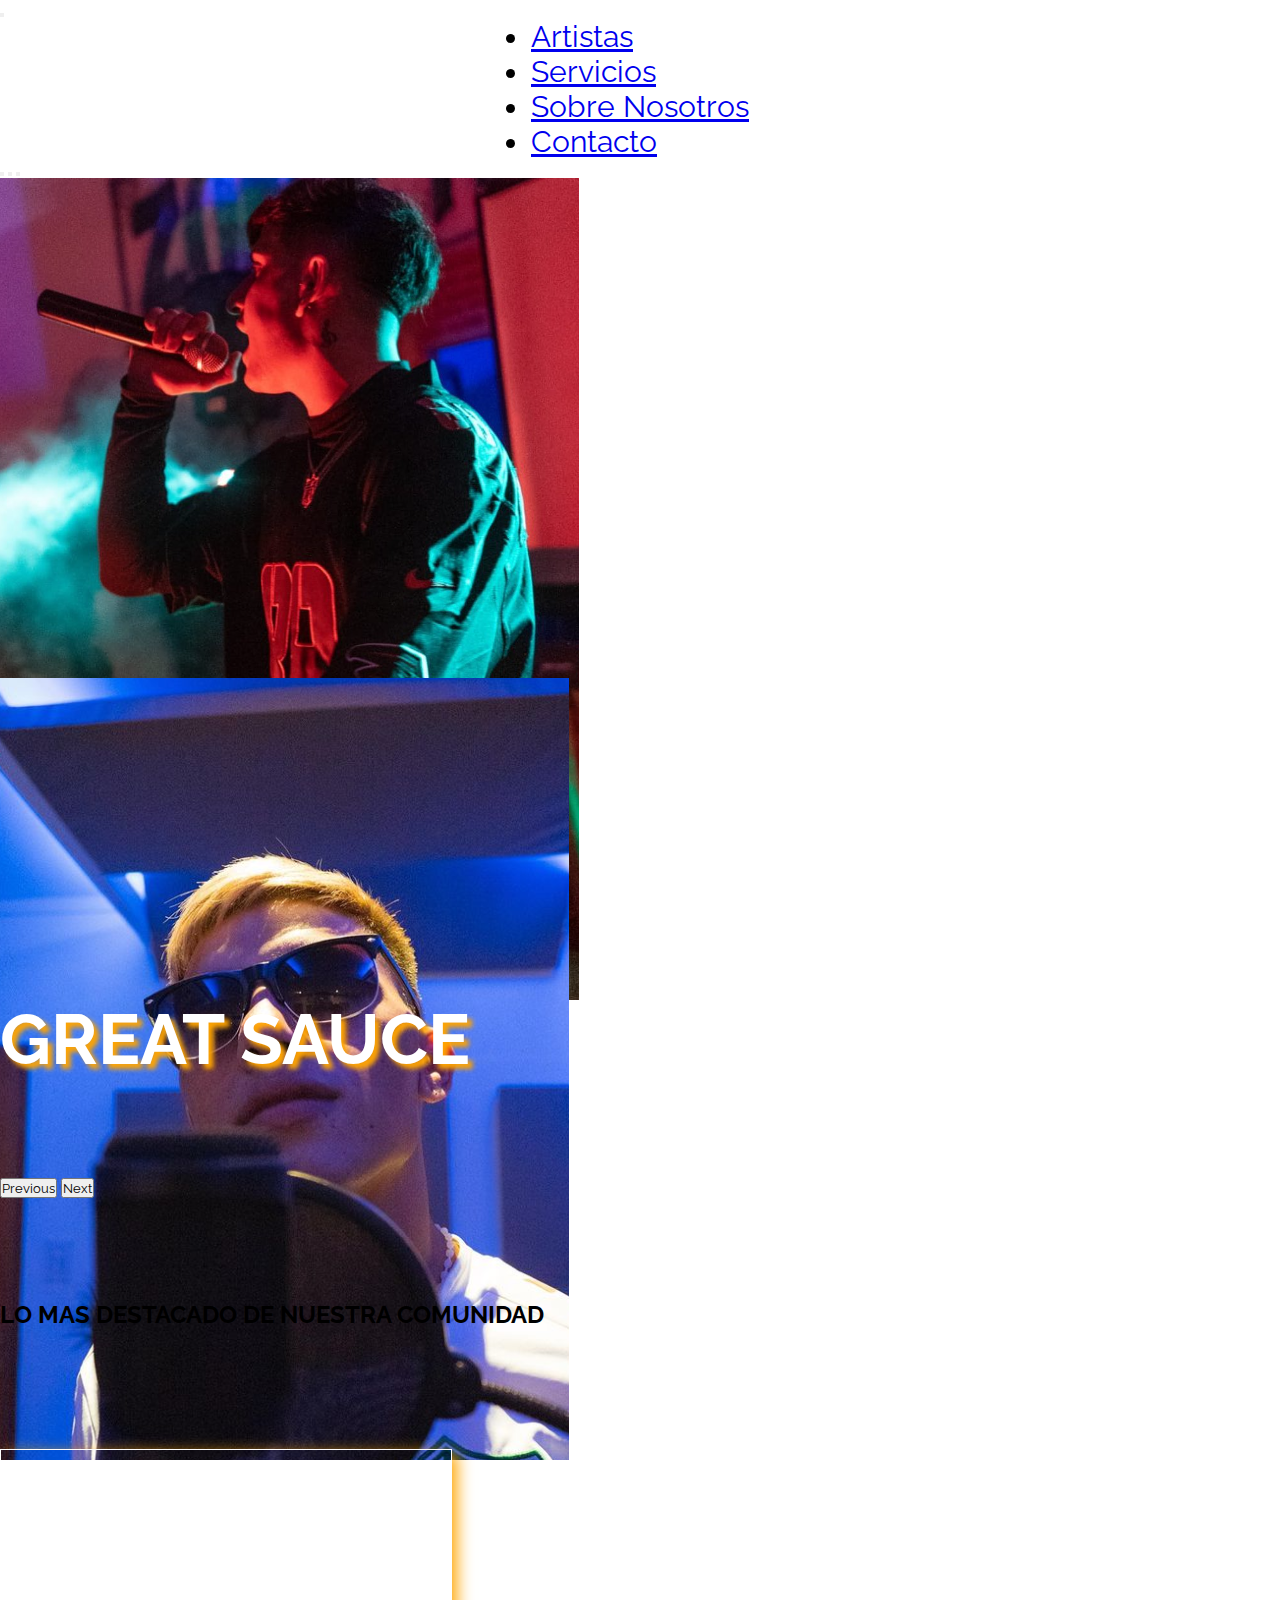
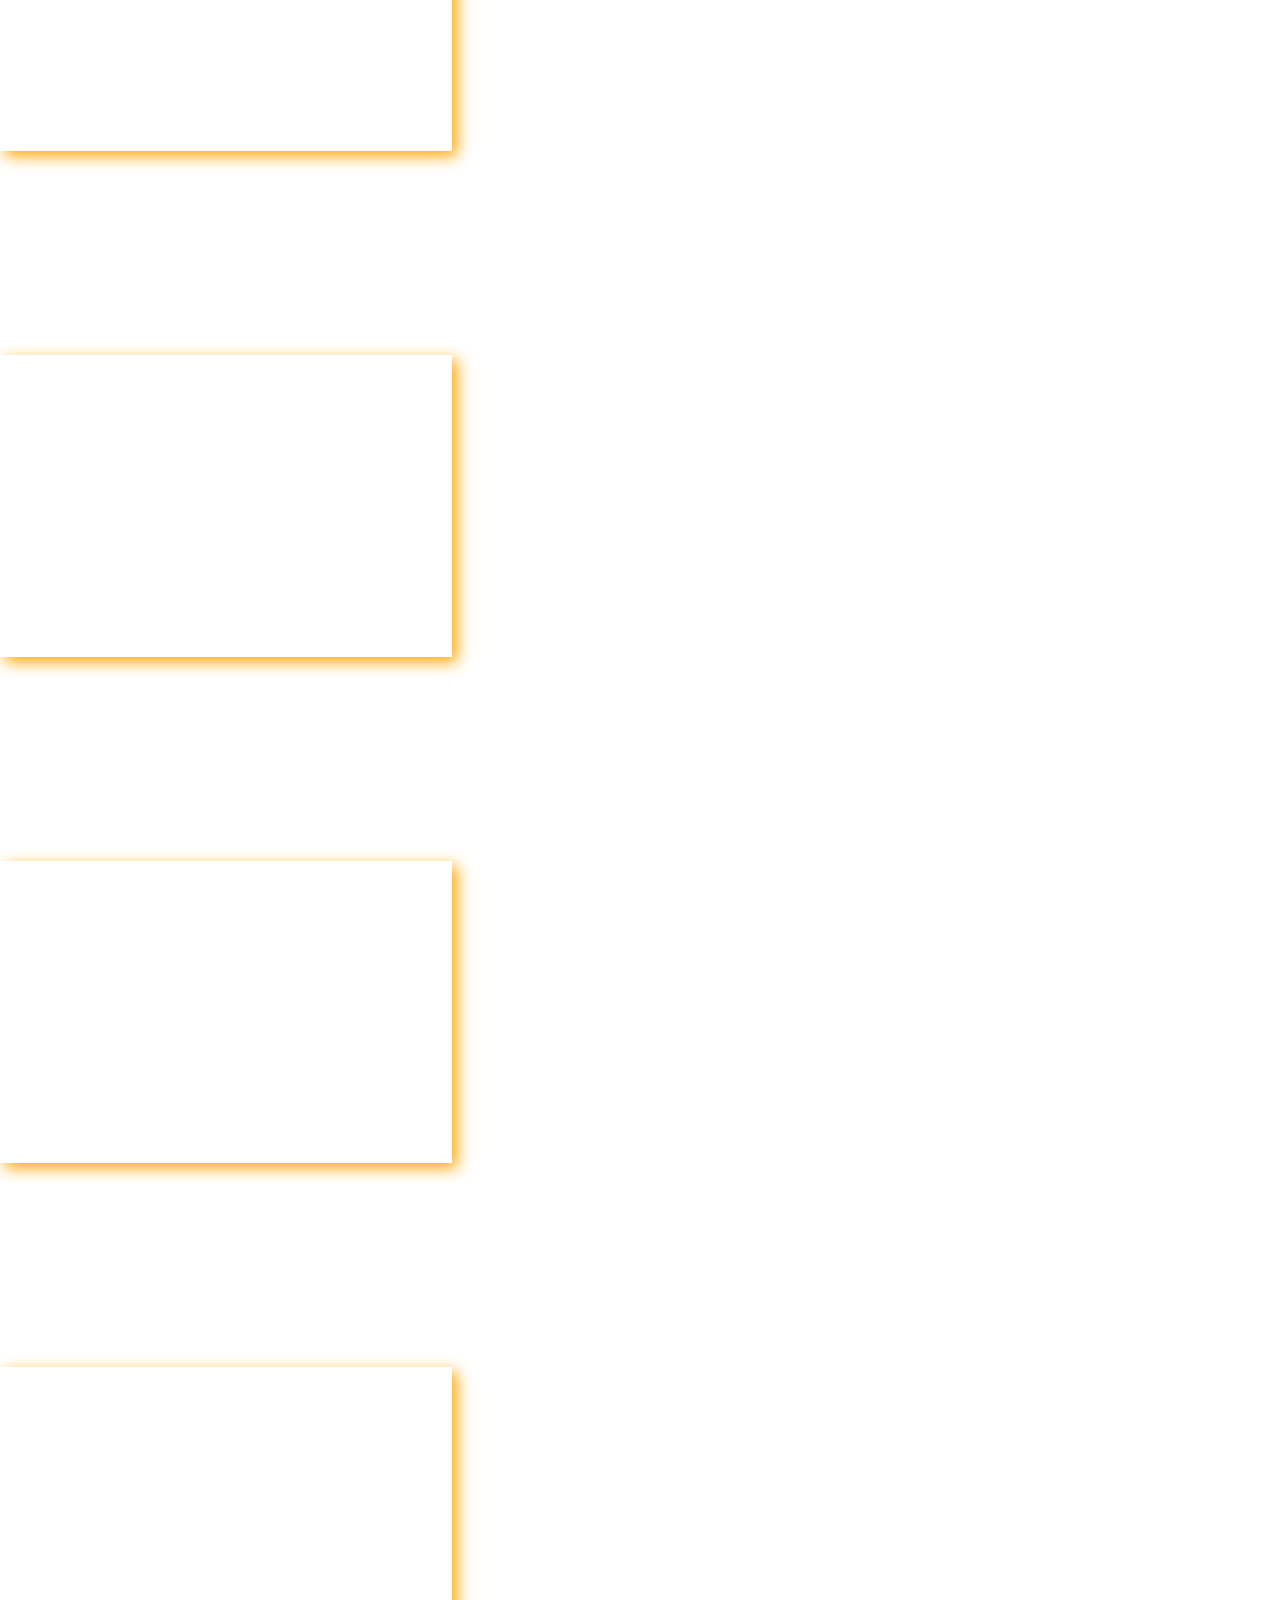
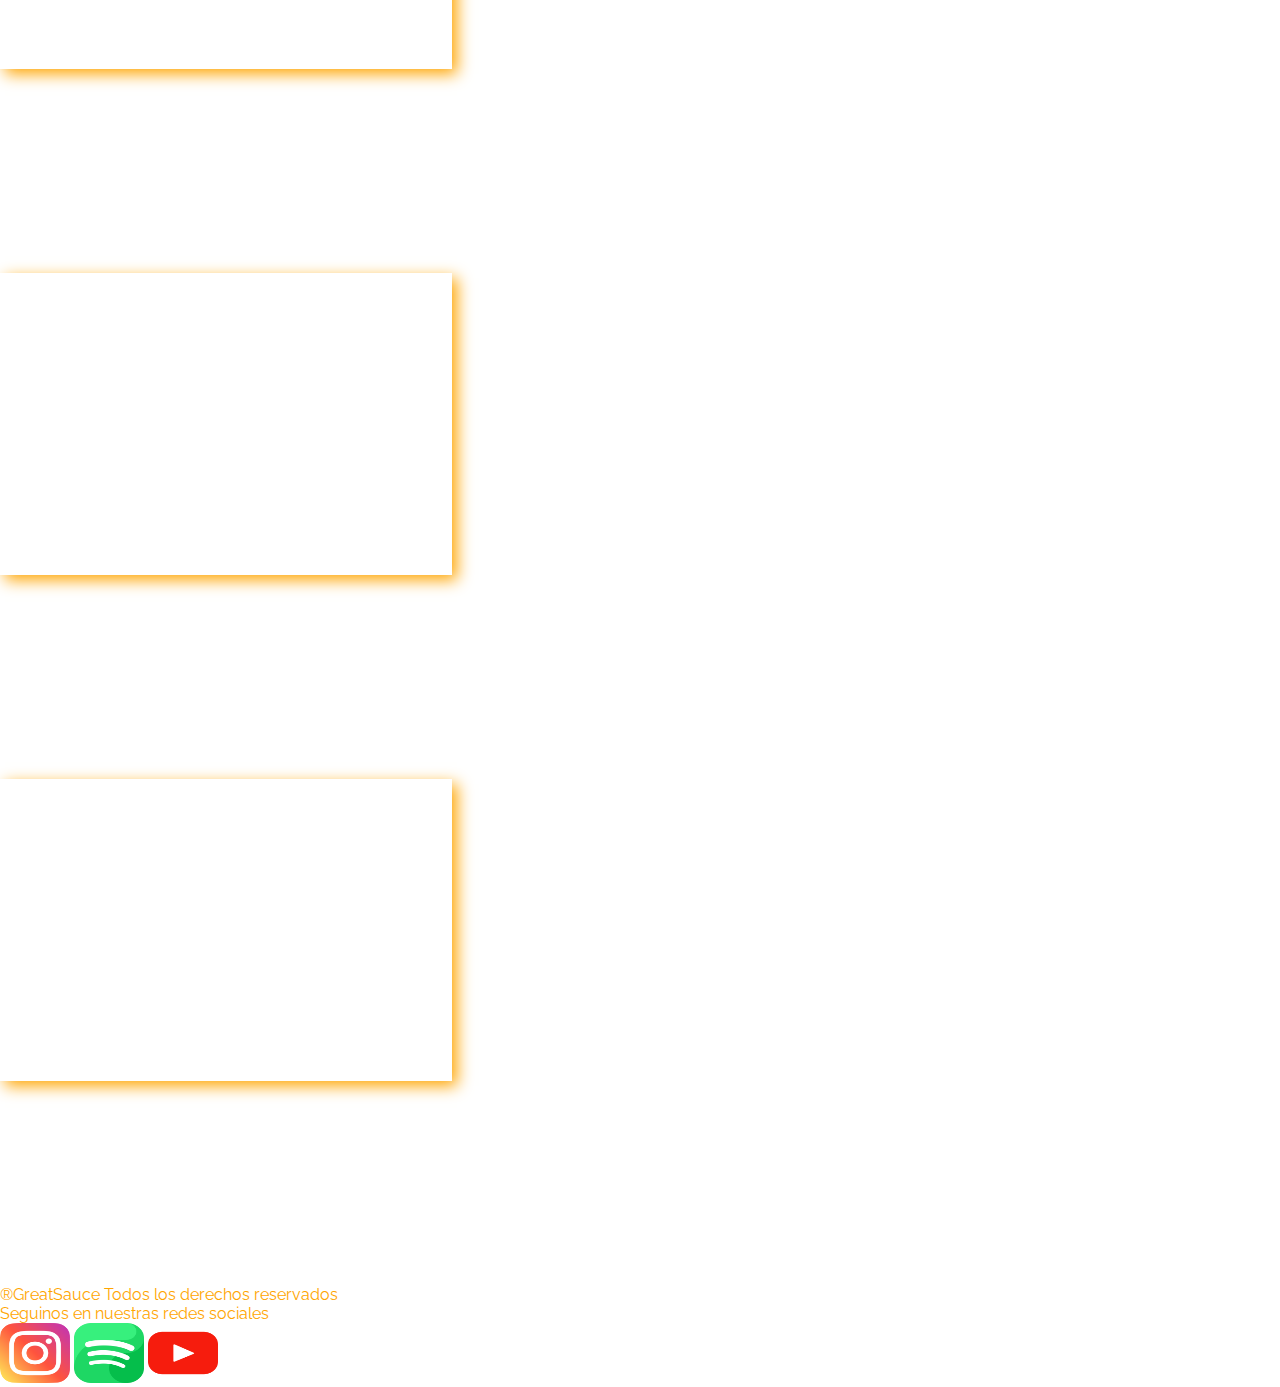
==== index.html @ c7d29c9a "cambie animacion del index" ====
<!DOCTYPE html>
<html lang="en">

<head>
    <meta charset="UTF-8">
    <meta http-equiv="X-UA-Compatible" content="IE=edge">
    <meta name="viewport" content="width=device-width, initial-scale=1.0">
    <meta name="description" content="La mejor produccion musical argentina">
    <meta name="keywords"
        content="Music,Argentina,Great Sauce, produccion musical, beats, instrumentales, trap, musica, underground, rap, musica, cultura, arte, estudio musical">


    <title> Great Sauce </title>
    <link rel="shortcut icon" href="./assets/iconos/greatSauceIcon.png" type="image/x-icon">


    <!-- CSS -->
    <!-- <link rel="stylesheet" href="./style/style.css"> -->
    <link rel="stylesheet" href="./css/style.css">

    <!-- BOOTSTRAP -->

    <!-- CSS only -->
    <link href="https://cdn.jsdelivr.net/npm/bootstrap@5.2.2/dist/css/bootstrap.min.css" rel="stylesheet"
        integrity="sha384-Zenh87qX5JnK2Jl0vWa8Ck2rdkQ2Bzep5IDxbcnCeuOxjzrPF/et3URy9Bv1WTRi" crossorigin="anonymous">

    <!-- JavaScript Bundle with Popper -->
    <script src="https://cdn.jsdelivr.net/npm/bootstrap@5.2.2/dist/js/bootstrap.bundle.min.js"
        integrity="sha384-OERcA2EqjJCMA+/3y+gxIOqMEjwtxJY7qPCqsdltbNJuaOe923+mo//f6V8Qbsw3" crossorigin="anonymous">
        </script>

</head>

<body>

    <header>
        <!-- Barra de navegacion -->
        <nav class="navbar navbar-expand-lg">
            <div class="container-fluid">

                <button class="navbar-toggler" type="button" data-bs-toggle="collapse"
                    data-bs-target="#navbarSupportedContent" aria-controls="navbarSupportedContent"
                    aria-expanded="false" aria-label="Toggle navigation">
                    <span class="navbar-toggler-icon"></span>
                </button>

                <div class="collapse navbar-collapse nav-center" id="navbarSupportedContent">
                    <ul class="navbar-nav">
                        <li class="nav-item px-2">
                            <a class="nav-link" href="./pages/artistas.html">Artistas</a>
                        </li>
                        <li class="nav-item px-2">
                            <a class="nav-link" href="./pages/servicios.html">Servicios</a>
                        </li>
                        <li class="nav-item px-2">
                            <a class="nav-link" href="./pages/sobreNosotros.html">Sobre Nosotros</a>
                        </li>
                        <li class="nav-item px-2">
                            <a class="nav-link" href="./pages/contacto.html">Contacto</a>
                        </li>
                    </ul>
                </div>

            </div>
        </nav>

    </header>

    <!-- Carrusel -->
    <div class="row d-flex justify-content-center">
        <div id="carouselExampleIndicators" class="carousel slide" data-bs-ride="true">
            <div class="carousel-indicators">
                <button type="button" data-bs-target="#carouselExampleIndicators" data-bs-slide-to="0" class="active"
                    aria-current="true" aria-label="Slide 1"></button>
                <button type="button" data-bs-target="#carouselExampleIndicators" data-bs-slide-to="1"
                    aria-label="Slide 2"></button>
                <button type="button" data-bs-target="#carouselExampleIndicators" data-bs-slide-to="2"
                    aria-label="Slide 3"></button>
            </div>
            <div class="carousel-inner">
                <div class="carousel-item active">
                    <img src="./assets/images/nitamcantando.png" class="d-block w-100 img-fluid" alt="...">
                </div>
                <div class="carousel-item">
                    <img src="./assets/images/d-santy.png" class="d-block w-100 img-fluid" alt="...">
                </div>
            </div>
            <button class="carousel-control-prev" type="button" data-bs-target="#carouselExampleIndicators"
                data-bs-slide="prev">
                <span class="carousel-control-prev-icon" aria-hidden="true"></span>
                <span class="visually-hidden">Previous</span>
            </button>
            <button class="carousel-control-next" type="button" data-bs-target="#carouselExampleIndicators"
                data-bs-slide="next">
                <span class="carousel-control-next-icon" aria-hidden="true"></span>
                <span class="visually-hidden">Next</span>
            </button>
        </div>
    </div>

    <h1 class="home-title text-center"> GREAT SAUCE </h1>


    <main>
        <section class="row" id="margin-0">

            <h2 class="text-center subtitle"> LO MAS DESTACADO DE NUESTRA COMUNIDAD </h2>

            <!-- Contenido principal -->

            <article class="container-fluid text-center">

                <div class="row d-flex flex-wrap">
                    <!-- Videoclip 1 -->
                    <div class="col-xl-4 px-2">
                        <iframe class="border cardFilmYt" src="https://www.youtube.com/embed/3ZRUt_ZVSwM"
                            title="YouTube video player" frameborder="0"
                            allow="accelerometer; autoplay; clipboard-write; encrypted-media; gyroscope; picture-in-picture"
                            allowfullscreen>
                        </iframe>
                    </div>
                    <!-- Videoclip 2 -->
                    <div class="col-xl-4 px-2">
                        <iframe class="border cardFilmYt" src="https://www.youtube.com/embed/SZug16SG0GM"
                            title="YouTube video player" frameborder="0"
                            allow="accelerometer; autoplay; clipboard-write; encrypted-media; gyroscope; picture-in-picture"
                            allowfullscreen>
                        </iframe>
                    </div>
                    <!-- Videoclip 3 -->
                    <div class="col-xl-4 px-2">
                        <iframe class="border cardFilmYt" src="https://www.youtube.com/embed/T-QGBuGcGSY"
                            title="YouTube video player" frameborder="0"
                            allow="accelerometer; autoplay; clipboard-write; encrypted-media; gyroscope; picture-in-picture"
                            allowfullscreen>
                        </iframe>
                    </div>

                    <!-- Videoclip 1 -->
                    <div class="col-xl-4 px-2">
                        <iframe class="border cardFilmYt" src="https://www.youtube.com/embed/3ZRUt_ZVSwM"
                            title="YouTube video player" frameborder="0"
                            allow="accelerometer; autoplay; clipboard-write; encrypted-media; gyroscope; picture-in-picture"
                            allowfullscreen>
                        </iframe>
                    </div>
                    <!-- Videoclip 2 -->
                    <div class="col-xl-4 px-2">
                        <iframe class="border cardFilmYt" src="https://www.youtube.com/embed/SZug16SG0GM"
                            title="YouTube video player" frameborder="0"
                            allow="accelerometer; autoplay; clipboard-write; encrypted-media; gyroscope; picture-in-picture"
                            allowfullscreen>
                        </iframe>
                    </div>
                    <!-- Videoclip 3 -->
                    <div class="col-xl-4 px-2">
                        <iframe class="border cardFilmYt" src="https://www.youtube.com/embed/T-QGBuGcGSY"
                            title="YouTube video player" frameborder="0"
                            allow="accelerometer; autoplay; clipboard-write; encrypted-media; gyroscope; picture-in-picture"
                            allowfullscreen>
                        </iframe>
                    </div>

                </div>

            </article>

        </section>
    </main>

    <!-- footer -->
    <footer class="container-fluid text-center">
        <p class="font-orange"> ®GreatSauce Todos los derechos reservados </p>
        <p class="font-orange"> Seguinos en nuestras redes sociales</p>
        <div class="container-fluid d-flex justify-content-evenly containerIconos">
            <a href="https://www.instagram.com/greatsauce_/?hl=es-la"><img class="icon px-2"
                    src="./assets/iconos/instagram.png" alt=""></a>
            <a href="https://open.spotify.com/artist/2seK8lgS6z92YDUcS8hCJz"><img class="icon px-2"
                    src="./assets/iconos/spotify.png" alt=""></a>
            <a href="https://www.youtube.com/channel/UCAH49aRyzMjTrdMV9Gi7CUA"><img src="./assets/iconos/youtube.png"
                    alt="" class="icon px-2 "></a>
        </div>
    </footer>

</body>

</html>
---- css/style.css ----
@charset "UTF-8";
@import url("https://fonts.googleapis.com/css2?family=Raleway:wght@200&display=swap");
* {
  margin: 0px;
  padding: 0px;
  /* Selecciono la fuente */
  font-family: "Raleway", sans-serif;
}

/* Clase por id para eliminar margenes estasblecidos por las clases de bootstrap */
#margin-0 {
  margin: 0px;
}

/* color principal */
/* tamaño de fuente para texto */
/* Color de los bordes */
/* Font-size para texto */
/* iframes style */
.iframe {
  width: 60vw;
  height: 30vh;
}

/* estilo de bordes */
.border, .form {
  border: 1px solid white;
  box-shadow: 5px 5px 15px orange;
}

/* Fuente naranja */
.font-orange {
  color: orange;
}

/* Nav-bar Style */
.nav-center {
  display: flex;
  justify-content: center;
}

.navbar-nav .nav-item {
  font-size: 30px;
}
.navbar-nav .nav-item:hover {
  font-size: 35px;
  padding: 0px;
  margin: 0px;
}
.navbar-nav .nav-link:hover {
  color: orange !important;
}

@media (min-width: 600px) {
  .icon {
    width: 110px;
    height: 100px;
  }
}
/* Footer Style */
footer {
  margin-top: 100px;
}

/* Estilo iconos */
.icon {
  width: 70px;
  height: 60px;
}

/* Estilo de titulos */
.font-title, .home-title {
  text-shadow: 5px 5px 5px orange;
  font-size: 70px;
  margin: 50px 0px 50px 0px;
  animation-name: title-animation;
  animation-duration: 0.5s;
}

/* Responsividad de los titlos */
@media (max-width: 600px) {
  .font-title, .home-title {
    font-size: 50px;
  }
}
@media (max-width: 400px) {
  .font-title, .home-title {
    font-size: 20px;
  }
}
/* animacion de los titulos */
@keyframes title-animation {
  from {
    transform: translate(-400px, 0px);
  }
  to {
    transform: translate(0px, 0px);
  }
}
/* quita el estilo de texto */
.text-none-style {
  text-decoration: none;
}

.simple-text-size {
  font-size: 20px;
}

/* Style button */
.button {
  border: 1px solid orange;
  border-radius: 10px;
  padding: 5px;
  background-color: white;
  color: orange;
  width: 100px;
}
.button:hover {
  background-color: orange;
  color: white;
}

.carousel {
  width: 40vw;
}

.carousel-item {
  height: 500px;
}

.home-title {
  transform: translateY(-200px);
  color: white;
  animation-name: home-animation;
  animation-duration: 0.5s;
  margin: 0px;
}

/* animacion de los titulos */
@keyframes home-animation {
  from {
    transform: translate(-400px, -200px);
  }
  to {
    transform: translate(0px, -200px);
  }
}
.subtitle {
  margin: 20px 0px;
}

.cardFilmYt {
  margin: 100px 0px;
  width: 250px;
  height: 200px;
}

@media (min-width: 600px) {
  .cardFilmYt {
    margin: 100px 0px;
    width: 450px;
    height: 300px;
  }
  .cardFilmYt:hover {
    transform: scale(1.04) rotate(-0.5deg);
    box-shadow: -5px -5px 15px orange;
  }
}
.card-title {
  color: black;
  font-size: 20px;
}

.card {
  width: 20rem;
  margin: 50px 0px;
}
.card:hover {
  transform: scale(1.04) rotate(1deg);
  box-shadow: -5px -5px 15px orange;
}

.form {
  margin: 50px 0px 100px 0px;
  padding: 15px;
  border-radius: 10px;
}

.row {
  margin: 0px !important;
}

.card-servicio {
  margin-top: 50px;
  border-radius: 20px;
  background: #f5f5f5;
  position: relative;
  padding: 1.8rem;
  border: 2px solid white;
  transition: 0.5s ease-out;
  overflow: visible;
  width: 300px;
  height: 500px;
}
.card-servicio:hover {
  border-color: orange;
  box-shadow: 2px 2px 10px orange;
}
.card-servicio:hover .card-servicio-button {
  transform: translate(-50%, 50%);
  opacity: 1;
}

.card-servicio-details {
  color: black;
  gap: 0.5em;
  display: grid;
  place-content: center;
}

.card-servicio-button {
  transform: translate(-50%, 125%);
  width: 60%;
  border-radius: 1rem;
  border: none;
  background-color: orange;
  color: black;
  font-size: 1rem;
  padding: 0.5rem 1rem;
  position: absolute;
  left: 50%;
  bottom: 0;
  opacity: 0;
  transition: 0.3s ease-out;
}

.card-servicio-text-body {
  color: black;
}

/*Text*/
.card-servicio-text-title {
  font-size: 20px;
  font-weight: bold;
}

/*# sourceMappingURL=style.css.map */
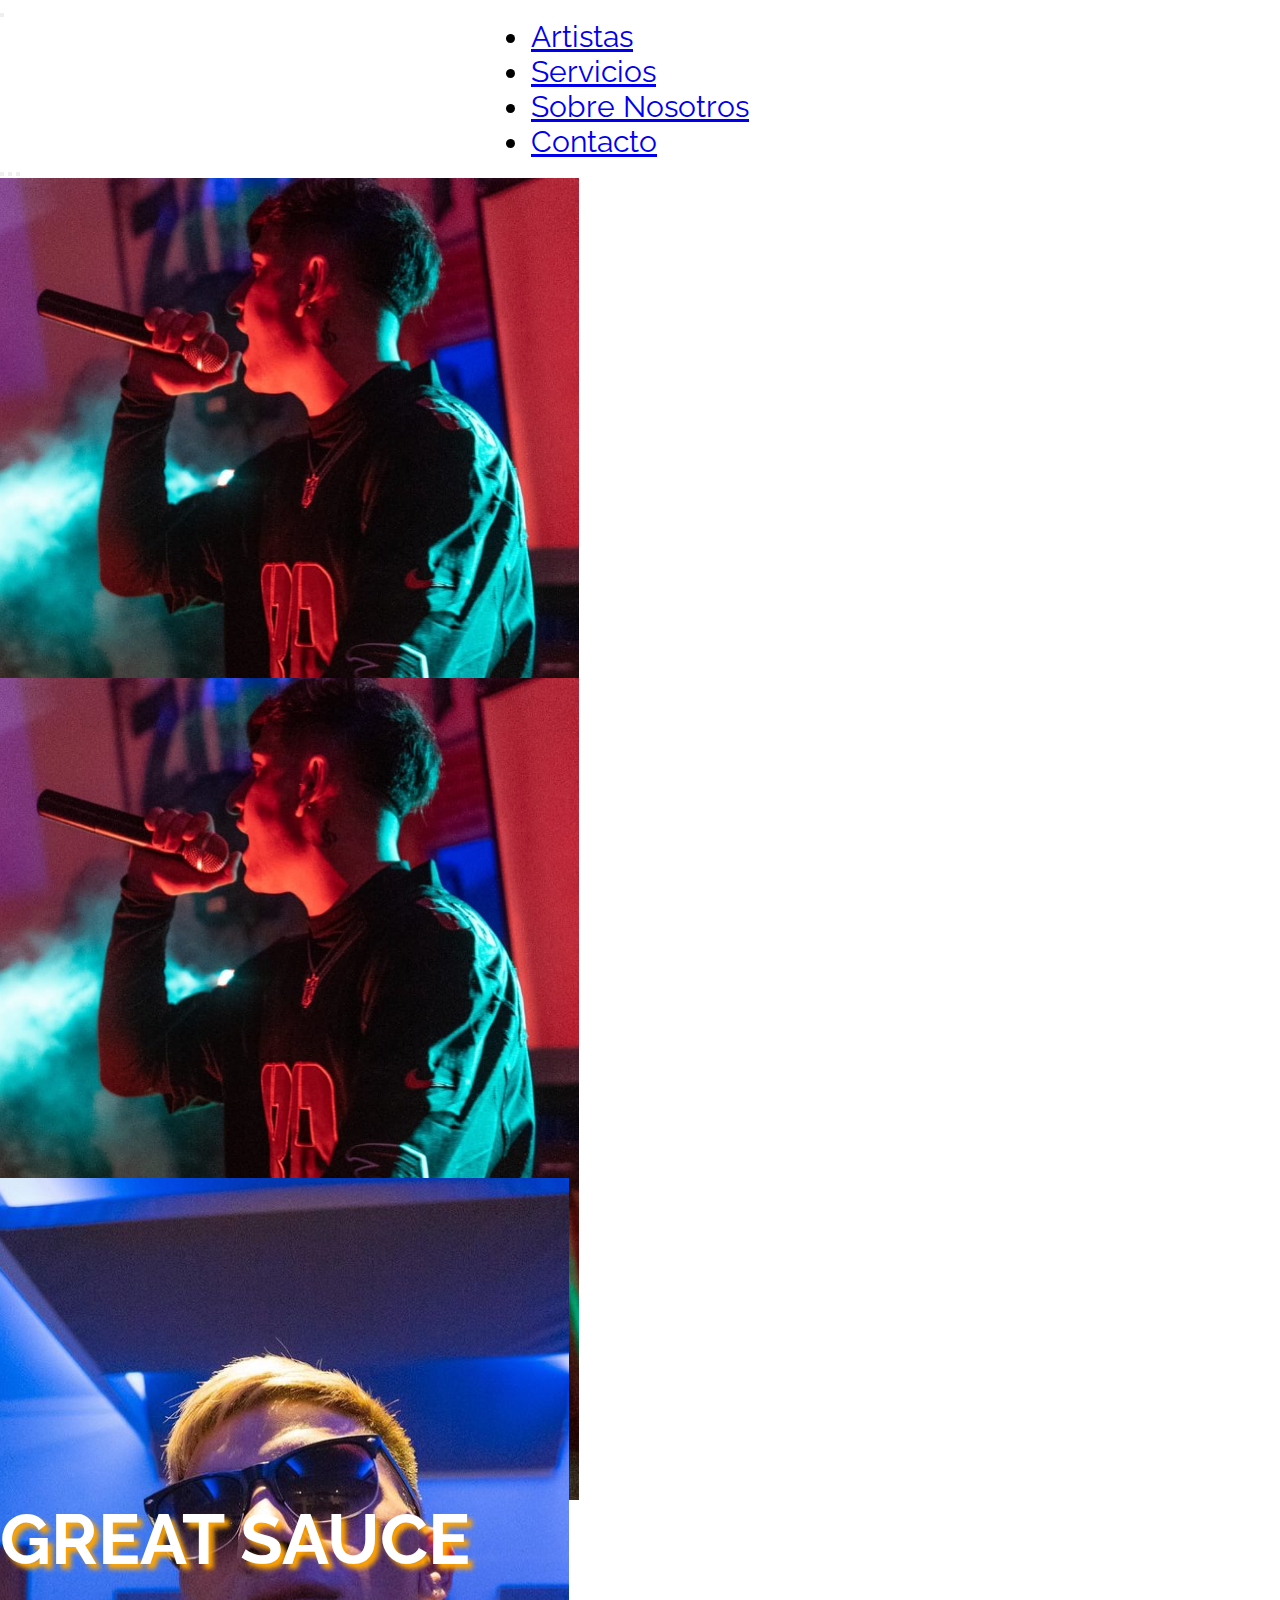
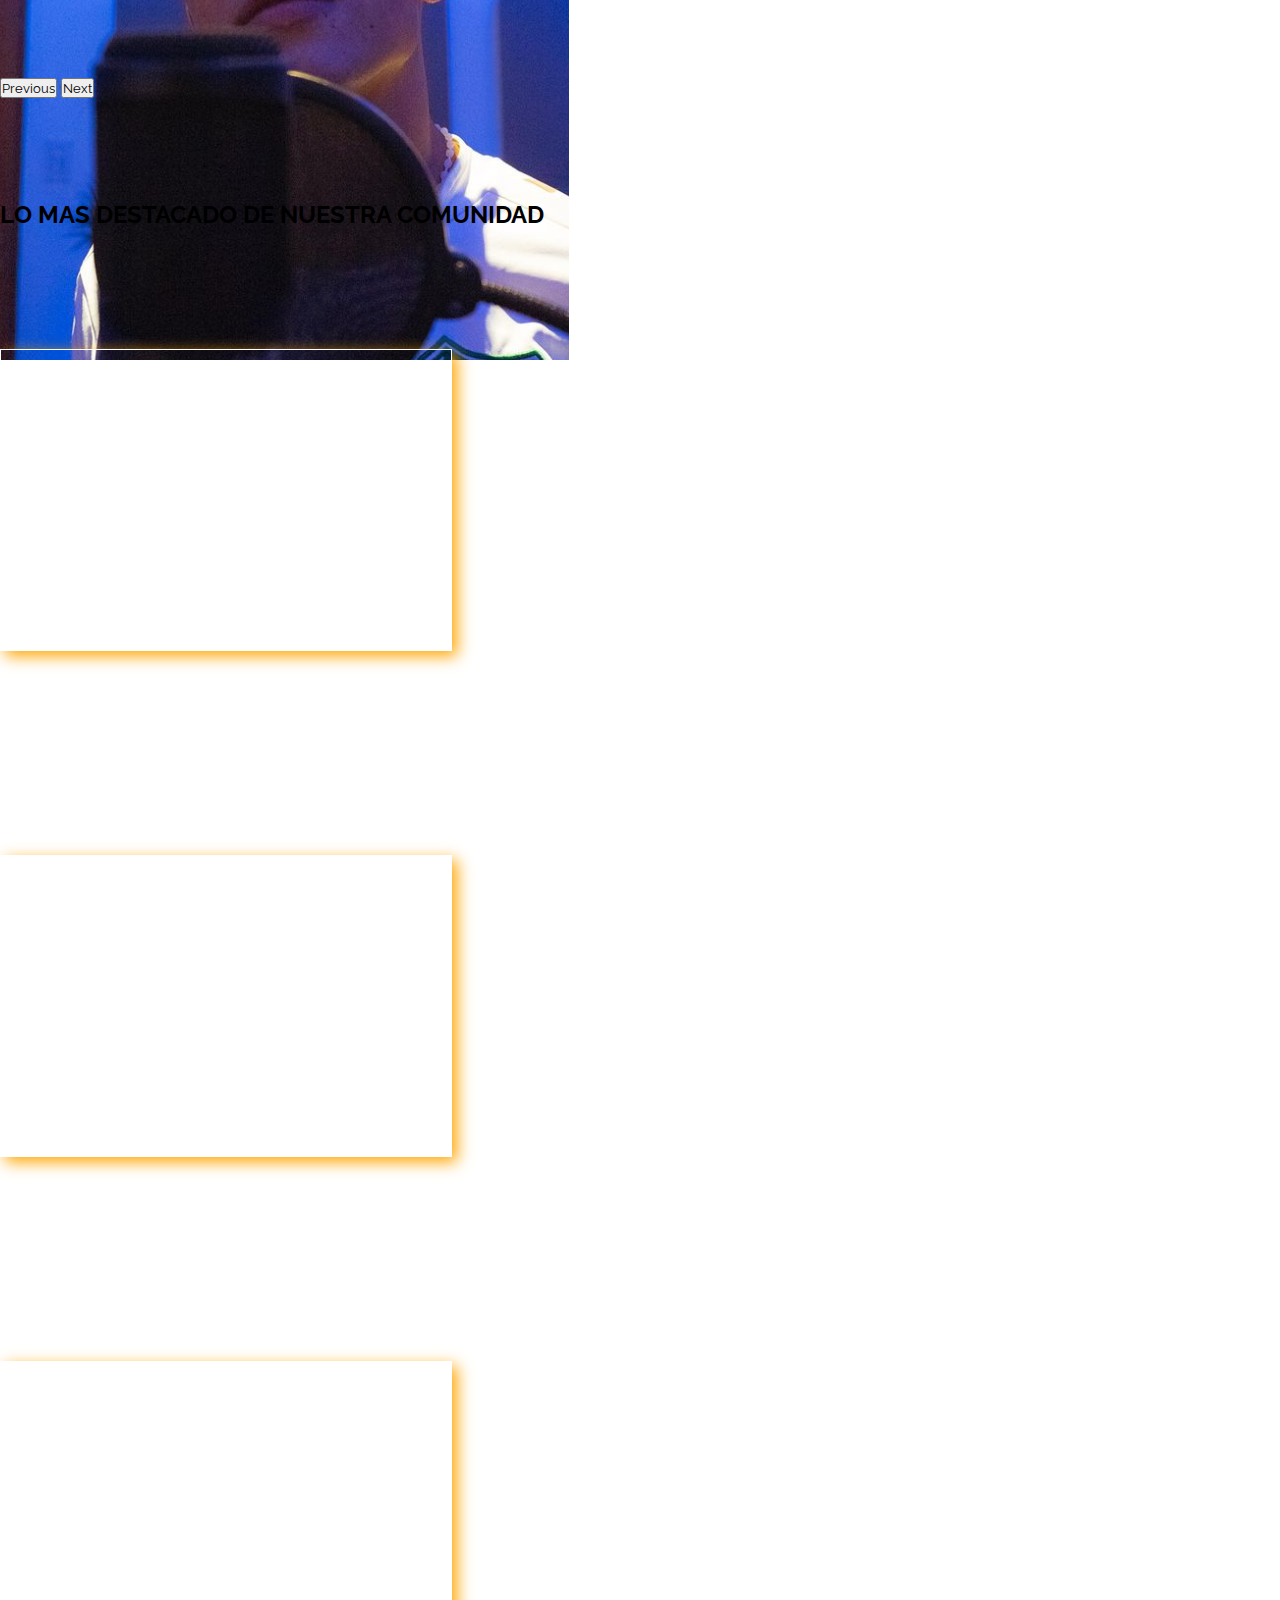
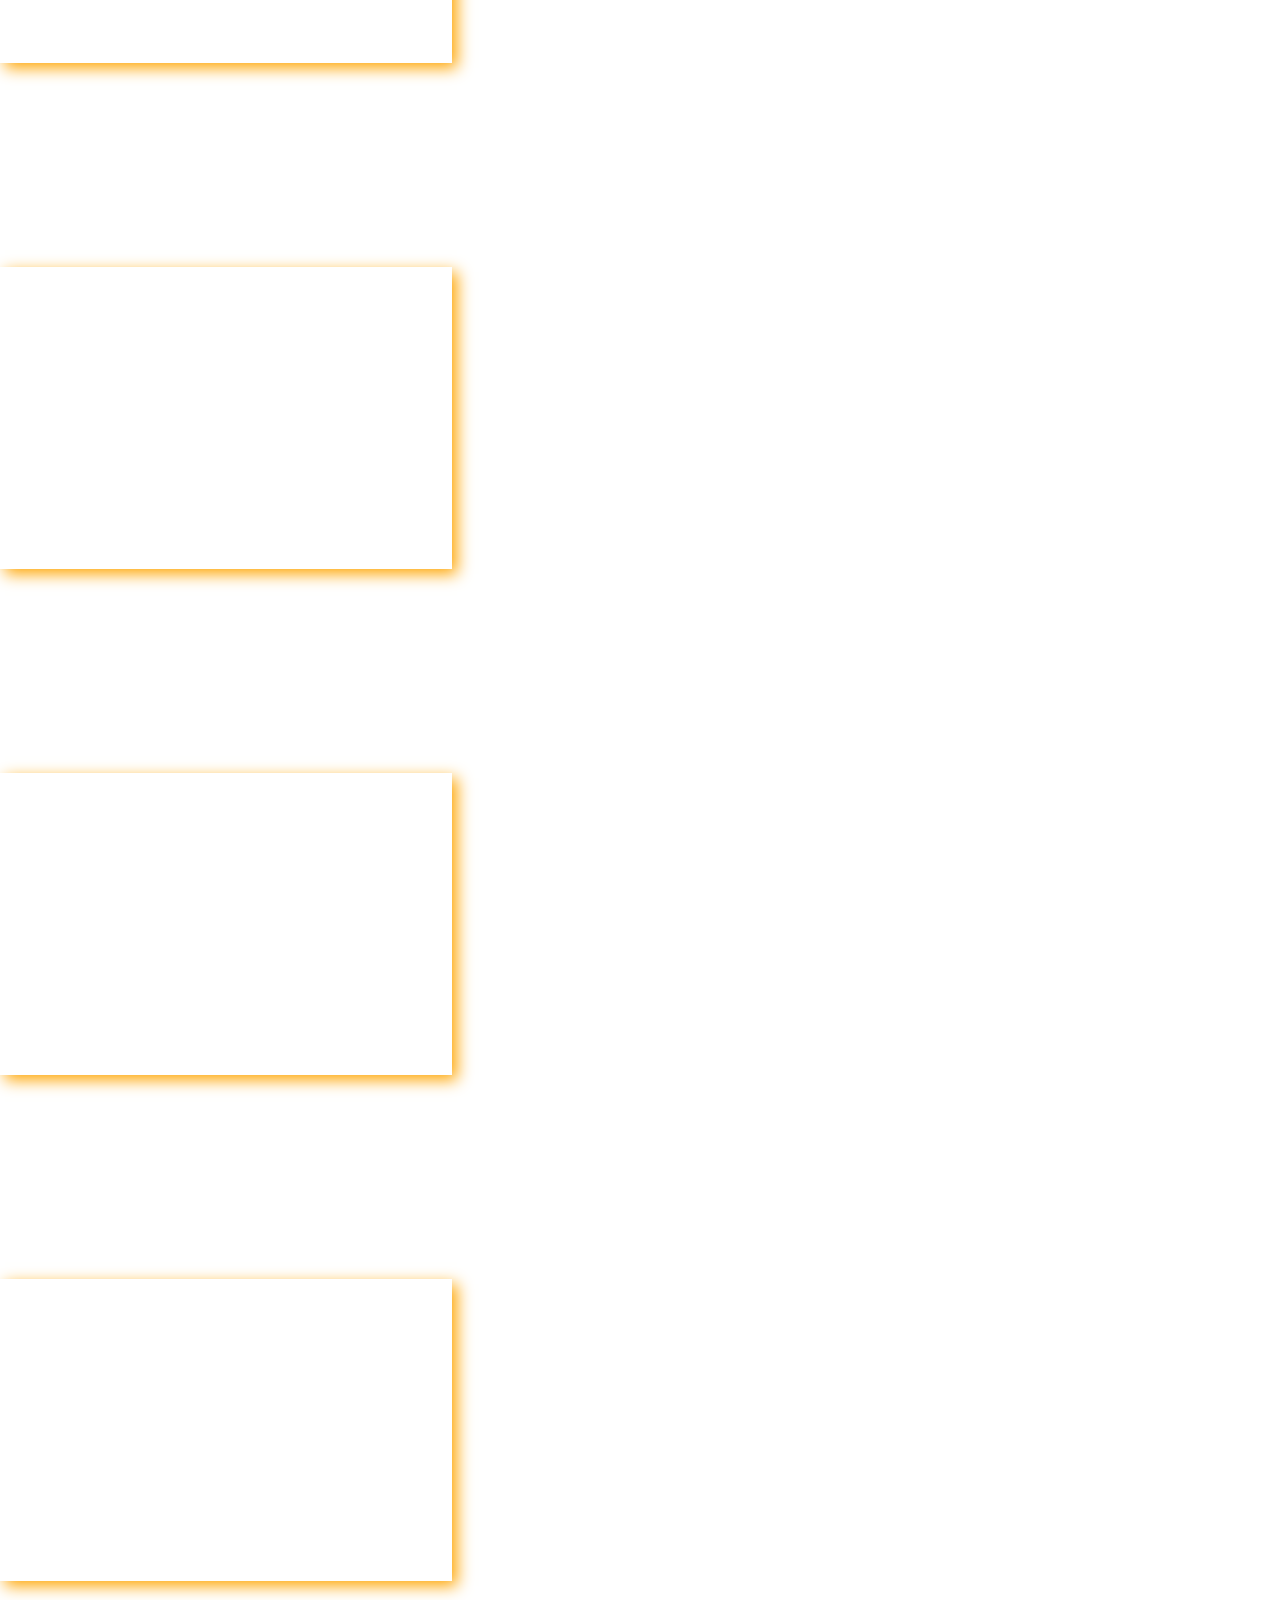
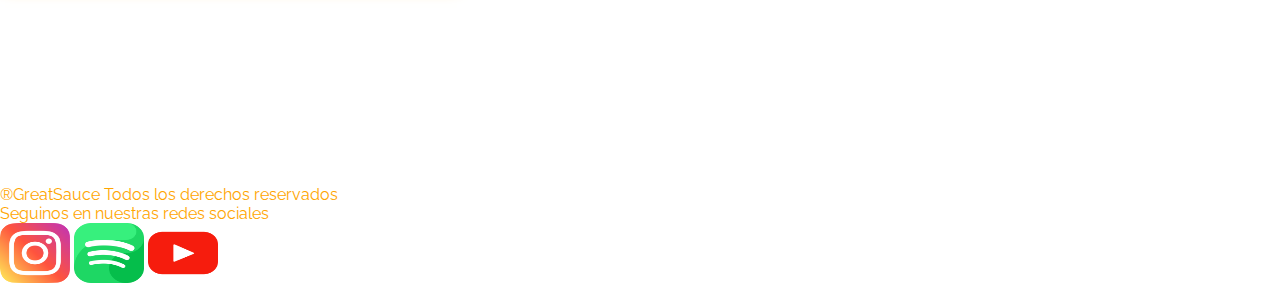
==== commit 53a1ff33: "animaciones del index" ====
--- a/index.html
+++ b/index.html
@@ -78,6 +78,9 @@
                     aria-label="Slide 3"></button>
             </div>
             <div class="carousel-inner">
+                <div class="carousel-item">
+                    <img src="./assets/images/nitamcantando.png" class="d-block w-100 img-fluid" alt="...">
+                </div>
                 <div class="carousel-item active">
                     <img src="./assets/images/nitamcantando.png" class="d-block w-100 img-fluid" alt="...">
                 </div>
--- a/css/style.css
+++ b/css/style.css
@@ -120,6 +120,33 @@
   color: white;
 }
 
+.cardFilmYt {
+  margin: 100px 0px;
+  width: 250px;
+  height: 200px;
+  animation-name: cardYT-animation;
+  animation-duration: 3s;
+}
+
+@media (min-width: 600px) {
+  .cardFilmYt {
+    margin: 100px 0px;
+    width: 450px;
+    height: 300px;
+  }
+  .cardFilmYt:hover {
+    transform: scale(1.04) rotate(-0.5deg);
+    box-shadow: -5px -5px 15px orange;
+  }
+}
+@keyframes cardYT-animation {
+  from {
+    transform: translate(-400px, 0px);
+  }
+  to {
+    transform: translate(0px, 0px);
+  }
+}
 .carousel {
   width: 40vw;
 }
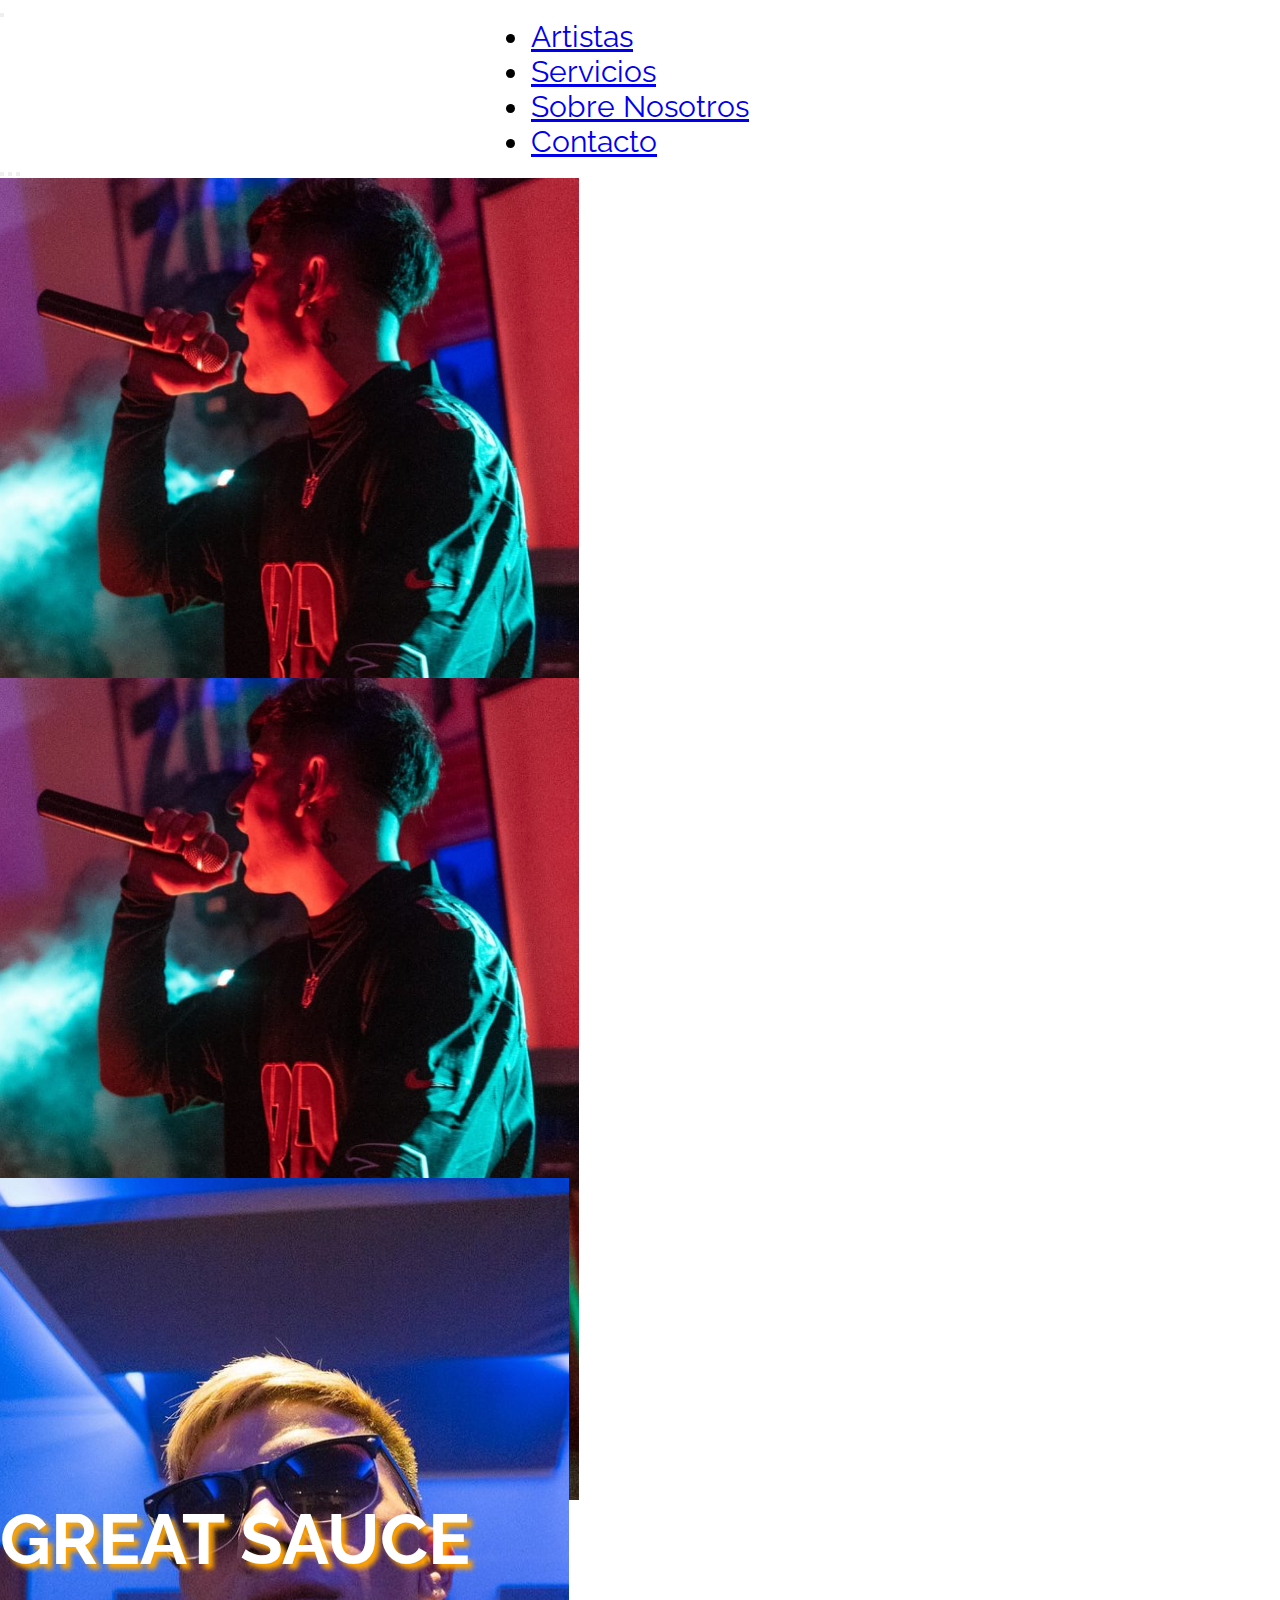
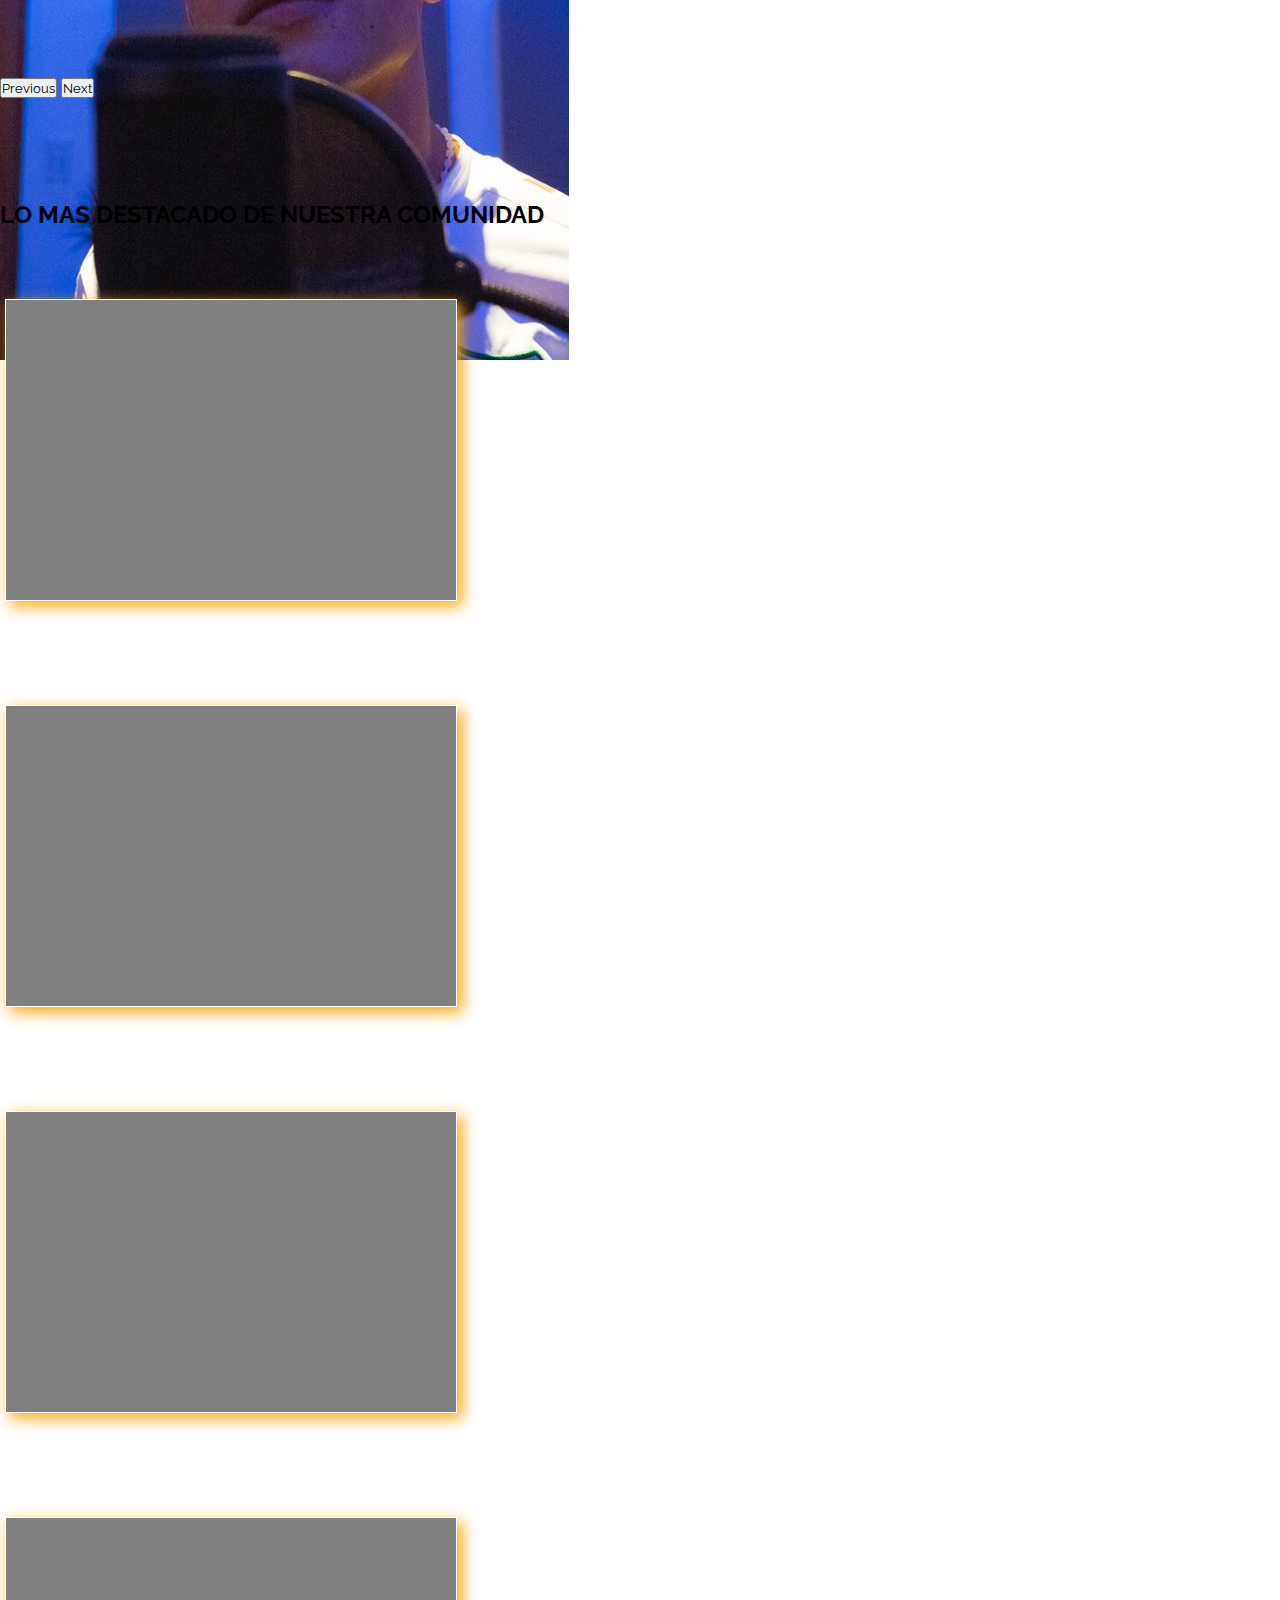
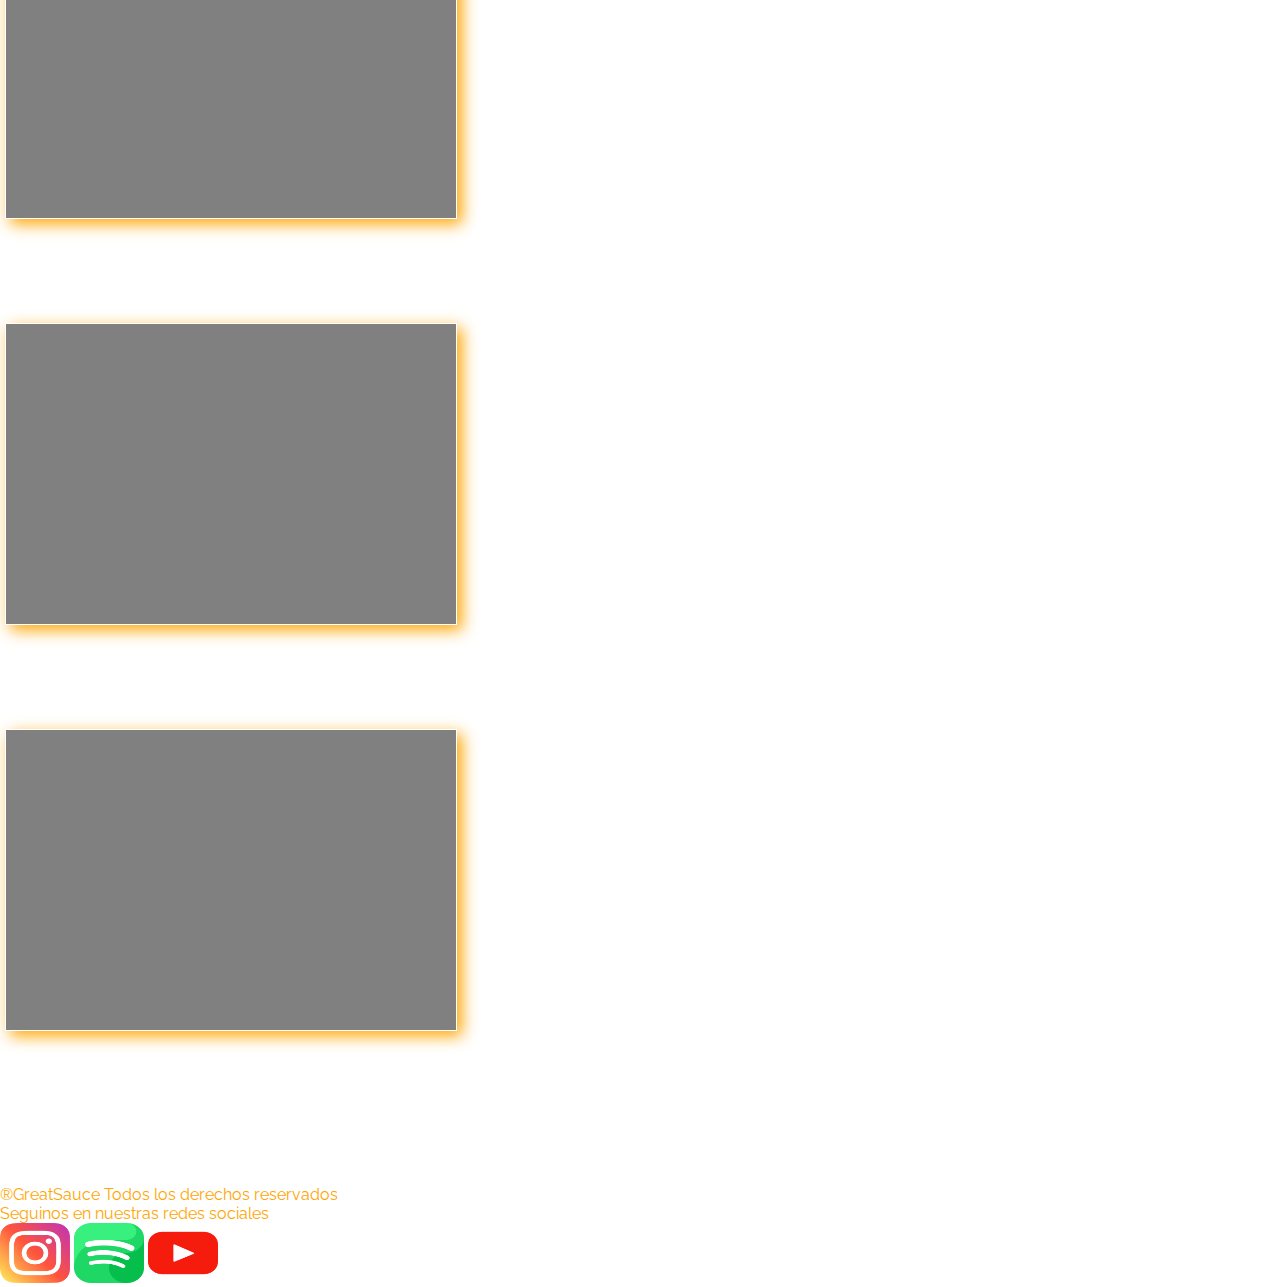
==== commit e41ec8fe: "corregi responsividad en home, corregi hover en tarjeta de servicios" ====
--- a/index.html
+++ b/index.html
@@ -113,9 +113,9 @@
 
             <article class="container-fluid text-center">
 
-                <div class="row d-flex flex-wrap">
+                <div class="row">
                     <!-- Videoclip 1 -->
-                    <div class="col-xl-4 px-2">
+                    <div class="col-12 col-lg-6 col-xxl-4 px-2">
                         <iframe class="border cardFilmYt" src="https://www.youtube.com/embed/3ZRUt_ZVSwM"
                             title="YouTube video player" frameborder="0"
                             allow="accelerometer; autoplay; clipboard-write; encrypted-media; gyroscope; picture-in-picture"
@@ -123,7 +123,7 @@
                         </iframe>
                     </div>
                     <!-- Videoclip 2 -->
-                    <div class="col-xl-4 px-2">
+                    <div class="col-12 col-lg-6 col-xxl-4 px-2">
                         <iframe class="border cardFilmYt" src="https://www.youtube.com/embed/SZug16SG0GM"
                             title="YouTube video player" frameborder="0"
                             allow="accelerometer; autoplay; clipboard-write; encrypted-media; gyroscope; picture-in-picture"
@@ -131,7 +131,7 @@
                         </iframe>
                     </div>
                     <!-- Videoclip 3 -->
-                    <div class="col-xl-4 px-2">
+                    <div class="col-12 col-lg-6 col-xxl-4 px-2">
                         <iframe class="border cardFilmYt" src="https://www.youtube.com/embed/T-QGBuGcGSY"
                             title="YouTube video player" frameborder="0"
                             allow="accelerometer; autoplay; clipboard-write; encrypted-media; gyroscope; picture-in-picture"
@@ -140,7 +140,7 @@
                     </div>
 
                     <!-- Videoclip 1 -->
-                    <div class="col-xl-4 px-2">
+                    <div class="col-12 col-lg-6 col-xxl-4 px-2">
                         <iframe class="border cardFilmYt" src="https://www.youtube.com/embed/3ZRUt_ZVSwM"
                             title="YouTube video player" frameborder="0"
                             allow="accelerometer; autoplay; clipboard-write; encrypted-media; gyroscope; picture-in-picture"
@@ -148,7 +148,7 @@
                         </iframe>
                     </div>
                     <!-- Videoclip 2 -->
-                    <div class="col-xl-4 px-2">
+                    <div class="col-12 col-lg-6 col-xxl-4 px-2">
                         <iframe class="border cardFilmYt" src="https://www.youtube.com/embed/SZug16SG0GM"
                             title="YouTube video player" frameborder="0"
                             allow="accelerometer; autoplay; clipboard-write; encrypted-media; gyroscope; picture-in-picture"
@@ -156,7 +156,7 @@
                         </iframe>
                     </div>
                     <!-- Videoclip 3 -->
-                    <div class="col-xl-4 px-2">
+                    <div class="col-12 col-lg-6 col-xxl-4 px-2">
                         <iframe class="border cardFilmYt" src="https://www.youtube.com/embed/T-QGBuGcGSY"
                             title="YouTube video player" frameborder="0"
                             allow="accelerometer; autoplay; clipboard-write; encrypted-media; gyroscope; picture-in-picture"
--- a/css/style.css
+++ b/css/style.css
@@ -20,6 +20,7 @@
 .iframe {
   width: 60vw;
   height: 30vh;
+  display: block;
 }
 
 /* estilo de bordes */
@@ -85,7 +86,12 @@
 }
 @media (max-width: 400px) {
   .font-title, .home-title {
-    font-size: 20px;
+    font-size: 40px;
+  }
+}
+@media (max-width: 350px) {
+  .font-title, .home-title {
+    font-size: 30px;
   }
 }
 /* animacion de los titulos */
@@ -121,7 +127,8 @@
 }
 
 .cardFilmYt {
-  margin: 100px 0px;
+  background-color: grey;
+  margin: 50px 5px !important;
   width: 250px;
   height: 200px;
   animation-name: cardYT-animation;
@@ -176,23 +183,6 @@
   margin: 20px 0px;
 }
 
-.cardFilmYt {
-  margin: 100px 0px;
-  width: 250px;
-  height: 200px;
-}
-
-@media (min-width: 600px) {
-  .cardFilmYt {
-    margin: 100px 0px;
-    width: 450px;
-    height: 300px;
-  }
-  .cardFilmYt:hover {
-    transform: scale(1.04) rotate(-0.5deg);
-    box-shadow: -5px -5px 15px orange;
-  }
-}
 .card-title {
   color: black;
   font-size: 20px;
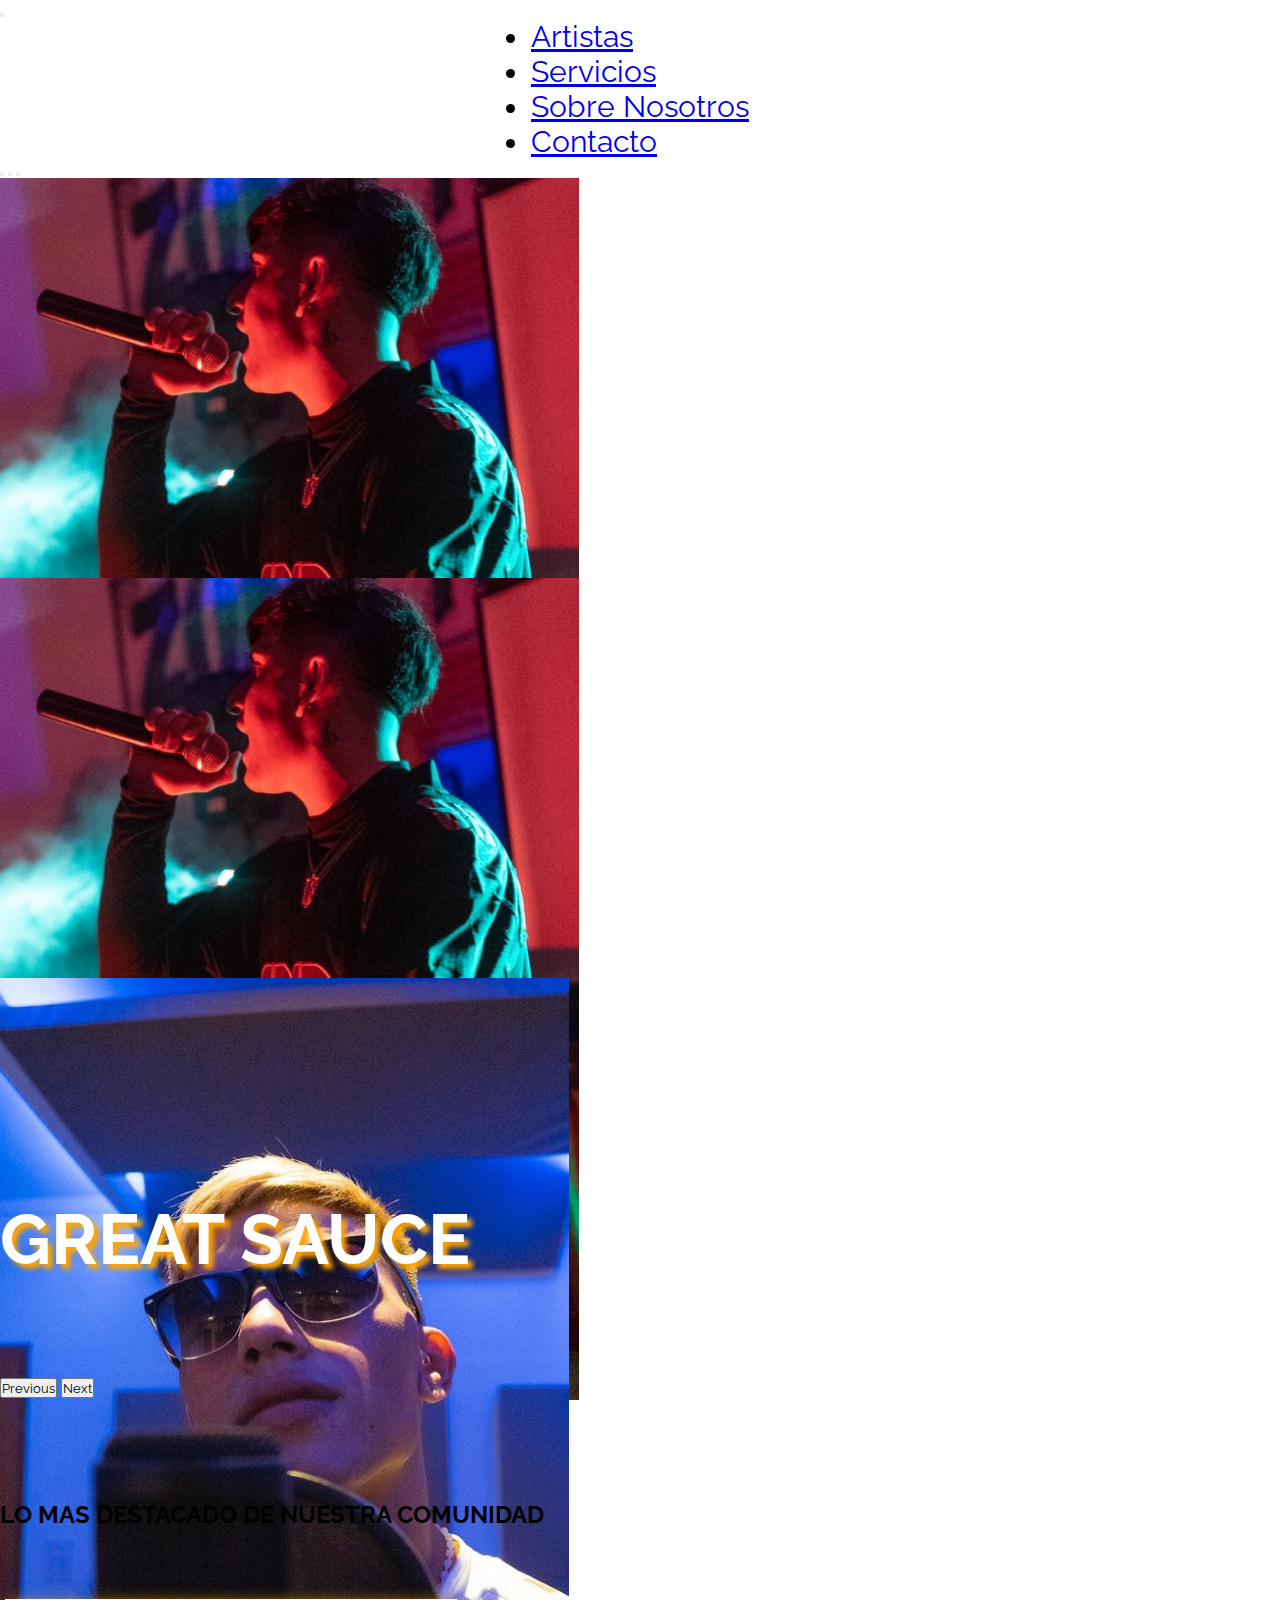
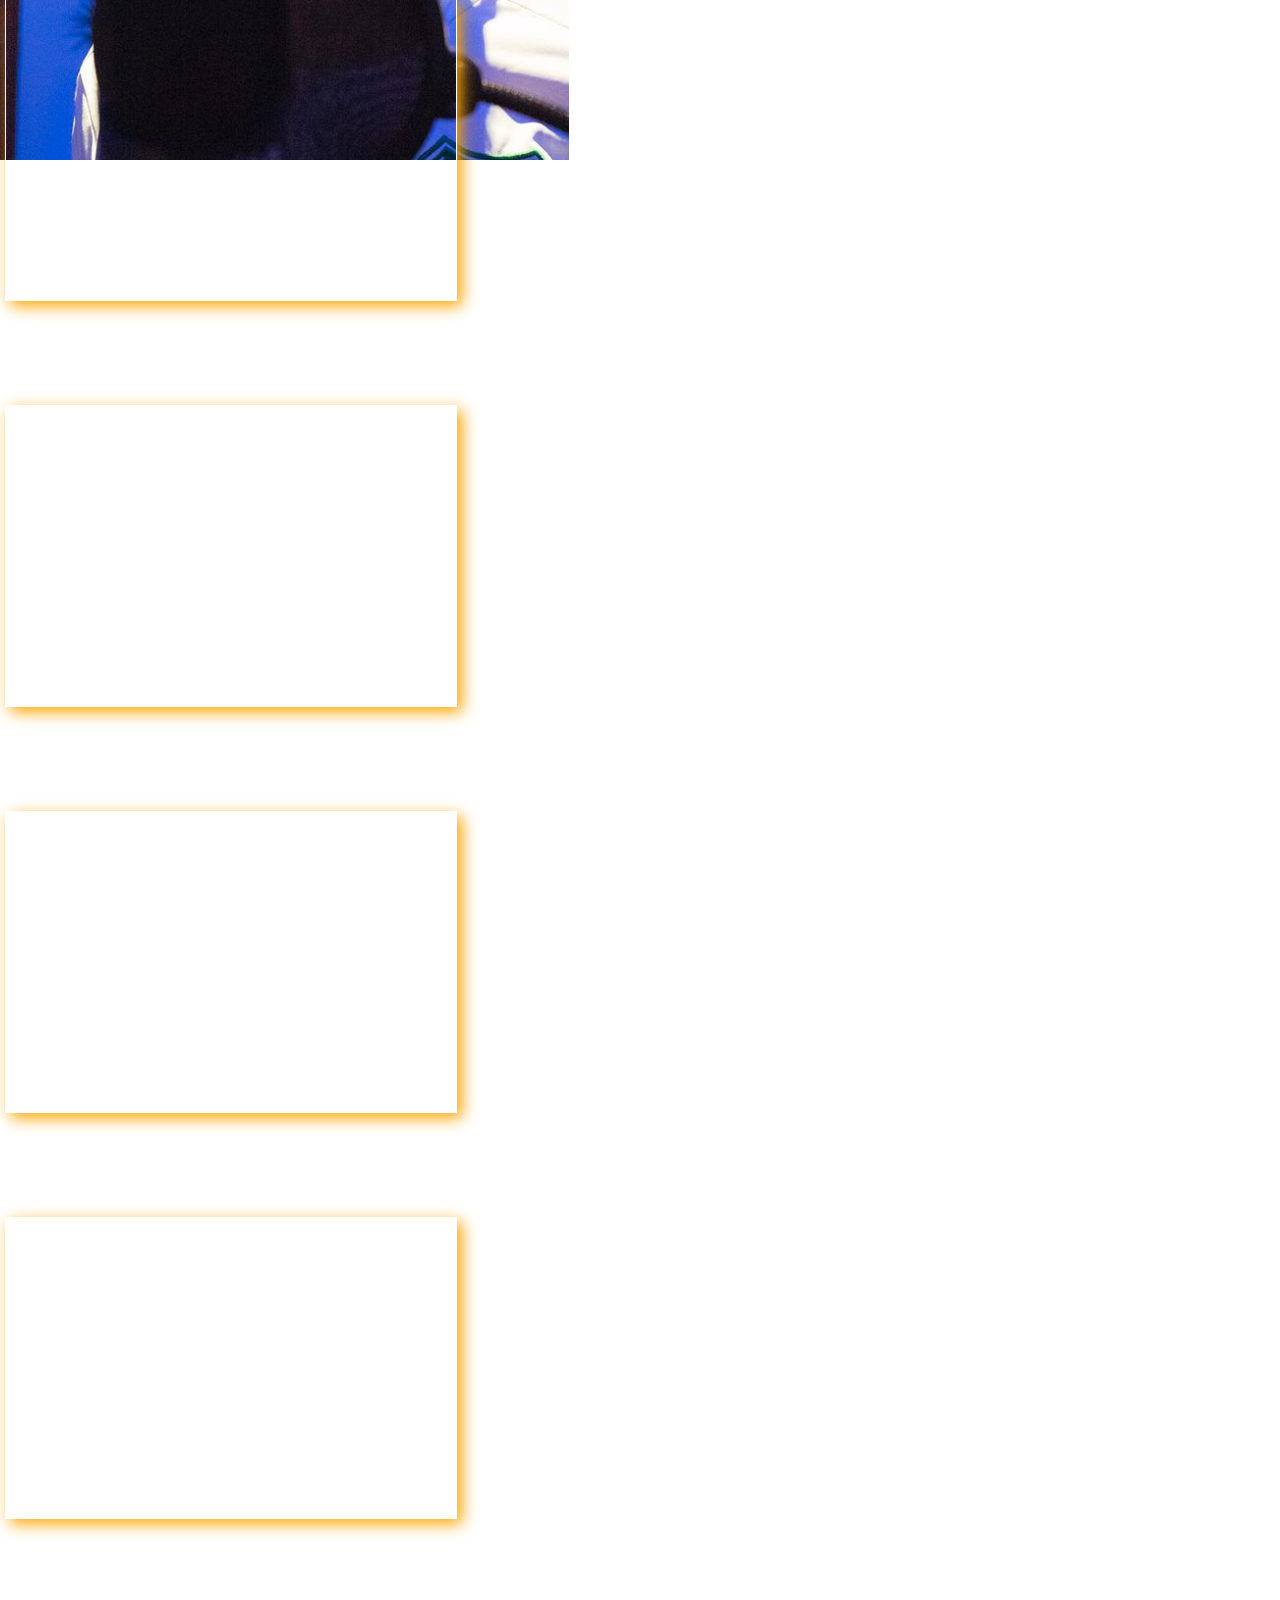
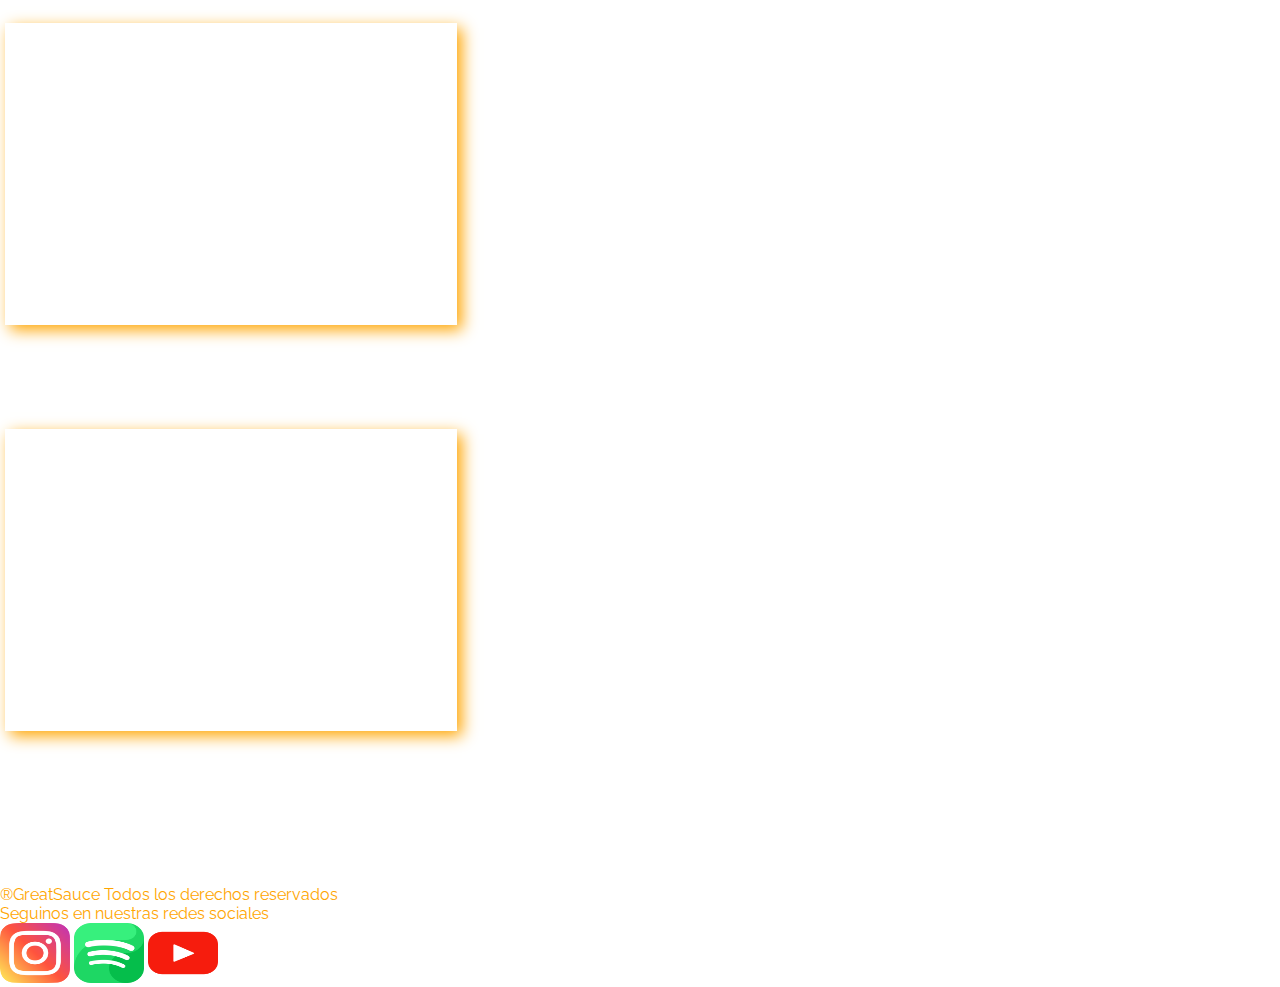
==== commit 6d6661a8: "corregi artistas.html y agregue a duki" ====
--- a/index.html
+++ b/index.html
@@ -139,24 +139,24 @@
                         </iframe>
                     </div>
 
-                    <!-- Videoclip 1 -->
-                    <div class="col-12 col-lg-6 col-xxl-4 px-2">
+                    <!-- Videoclip 4 -->
+                    <div class="d-none d-lg-block col-12 col-lg-6 col-xxl-4 px-2">
                         <iframe class="border cardFilmYt" src="https://www.youtube.com/embed/3ZRUt_ZVSwM"
                             title="YouTube video player" frameborder="0"
                             allow="accelerometer; autoplay; clipboard-write; encrypted-media; gyroscope; picture-in-picture"
                             allowfullscreen>
                         </iframe>
                     </div>
-                    <!-- Videoclip 2 -->
-                    <div class="col-12 col-lg-6 col-xxl-4 px-2">
+                    <!-- Videoclip 5 -->
+                    <div class="d-none d-lg-block col-12 col-lg-6 col-xxl-4 px-2">
                         <iframe class="border cardFilmYt" src="https://www.youtube.com/embed/SZug16SG0GM"
                             title="YouTube video player" frameborder="0"
                             allow="accelerometer; autoplay; clipboard-write; encrypted-media; gyroscope; picture-in-picture"
                             allowfullscreen>
                         </iframe>
                     </div>
-                    <!-- Videoclip 3 -->
-                    <div class="col-12 col-lg-6 col-xxl-4 px-2">
+                    <!-- Videoclip 6 -->
+                    <div class="d-none d-lg-block col-12 col-lg-6 col-xxl-4 px-2">
                         <iframe class="border cardFilmYt" src="https://www.youtube.com/embed/T-QGBuGcGSY"
                             title="YouTube video player" frameborder="0"
                             allow="accelerometer; autoplay; clipboard-write; encrypted-media; gyroscope; picture-in-picture"
--- a/css/style.css
+++ b/css/style.css
@@ -127,7 +127,6 @@
 }
 
 .cardFilmYt {
-  background-color: grey;
   margin: 50px 5px !important;
   width: 250px;
   height: 200px;
@@ -162,6 +161,26 @@
   height: 500px;
 }
 
+@media (max-width: 400px) {
+  .carousel-item {
+    height: 100px;
+  }
+}
+@media (max-width: 600px) {
+  .carousel-item {
+    height: 200px;
+  }
+}
+@media (max-width: 1000px) {
+  .carousel-item {
+    height: 300px;
+  }
+}
+@media (max-width: 1400px) {
+  .carousel-item {
+    height: 400px;
+  }
+}
 .home-title {
   transform: translateY(-200px);
   color: white;
@@ -195,6 +214,17 @@
 .card:hover {
   transform: scale(1.04) rotate(1deg);
   box-shadow: -5px -5px 15px orange;
+}
+
+.img-container {
+  width: 20rem;
+  height: 20rem;
+}
+
+.card-img-top {
+  object-fit: cover;
+  width: 100%;
+  height: 100%;
 }
 
 .form {
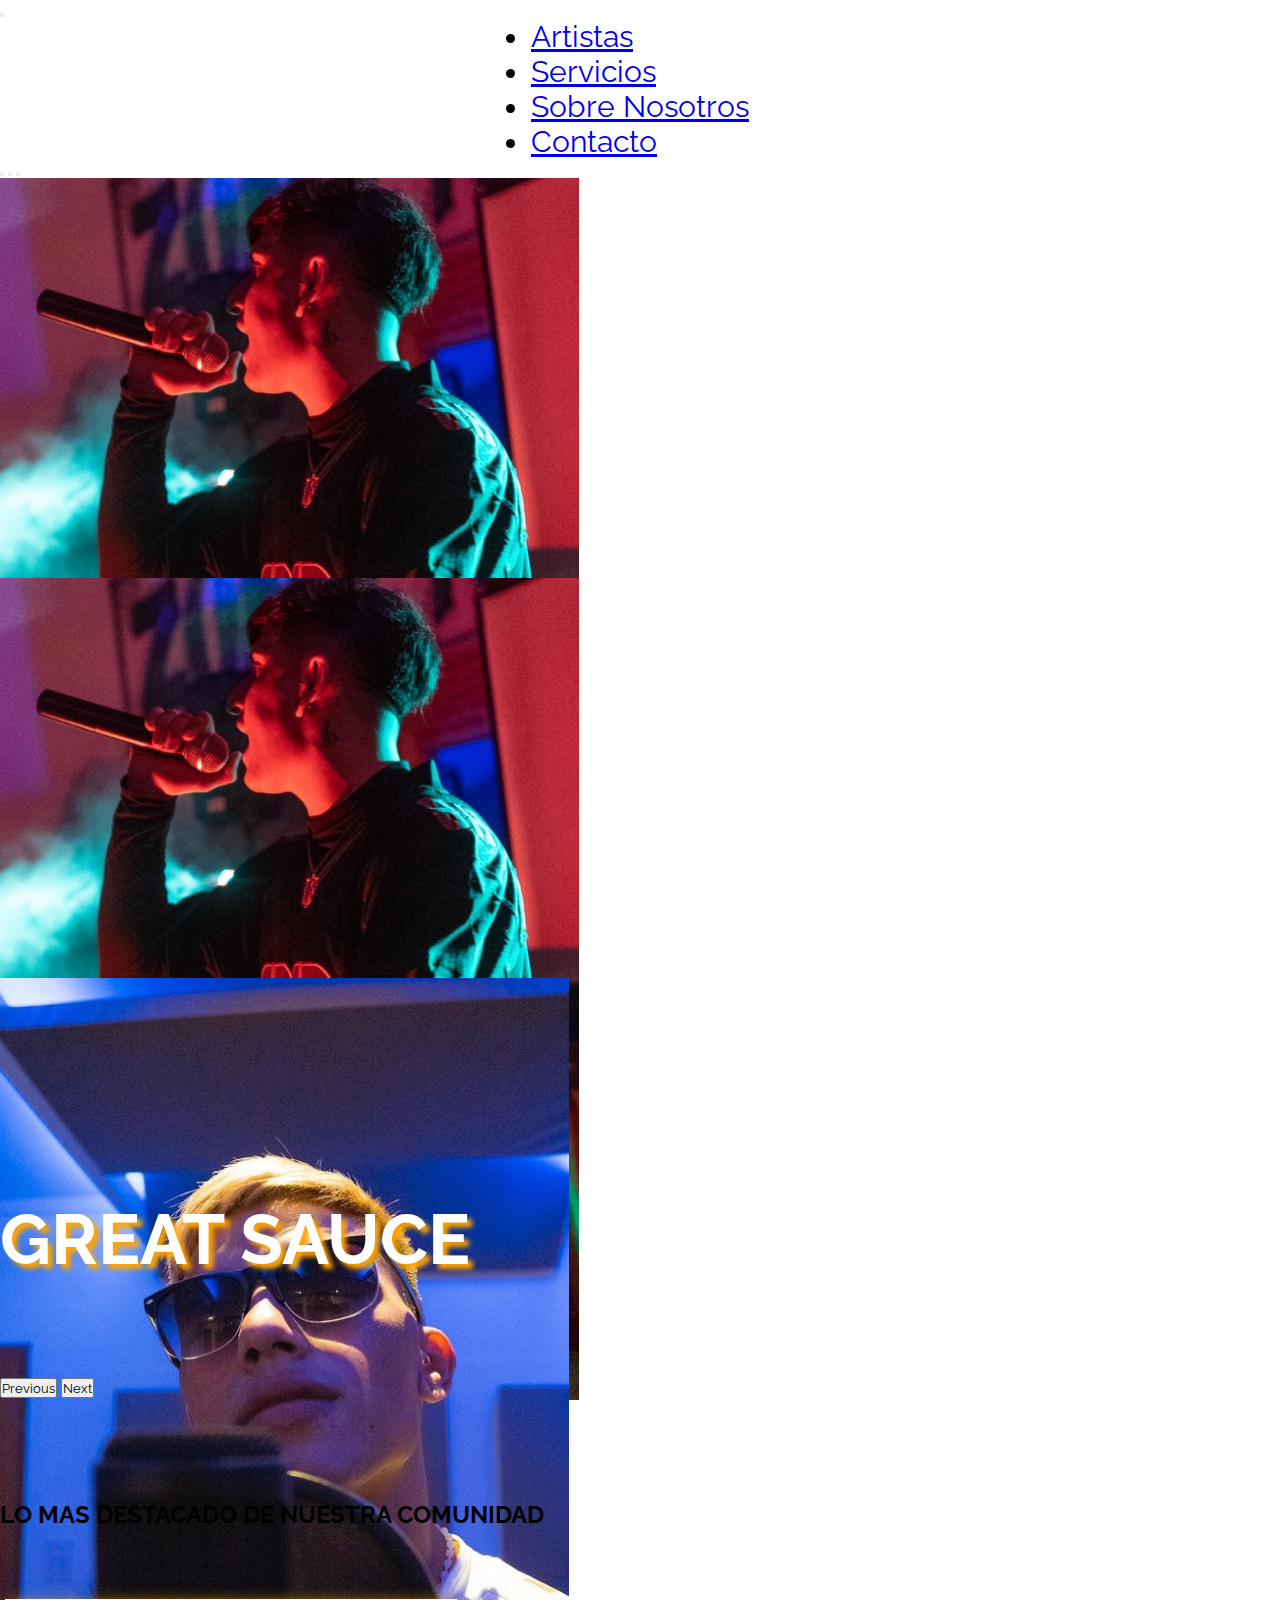
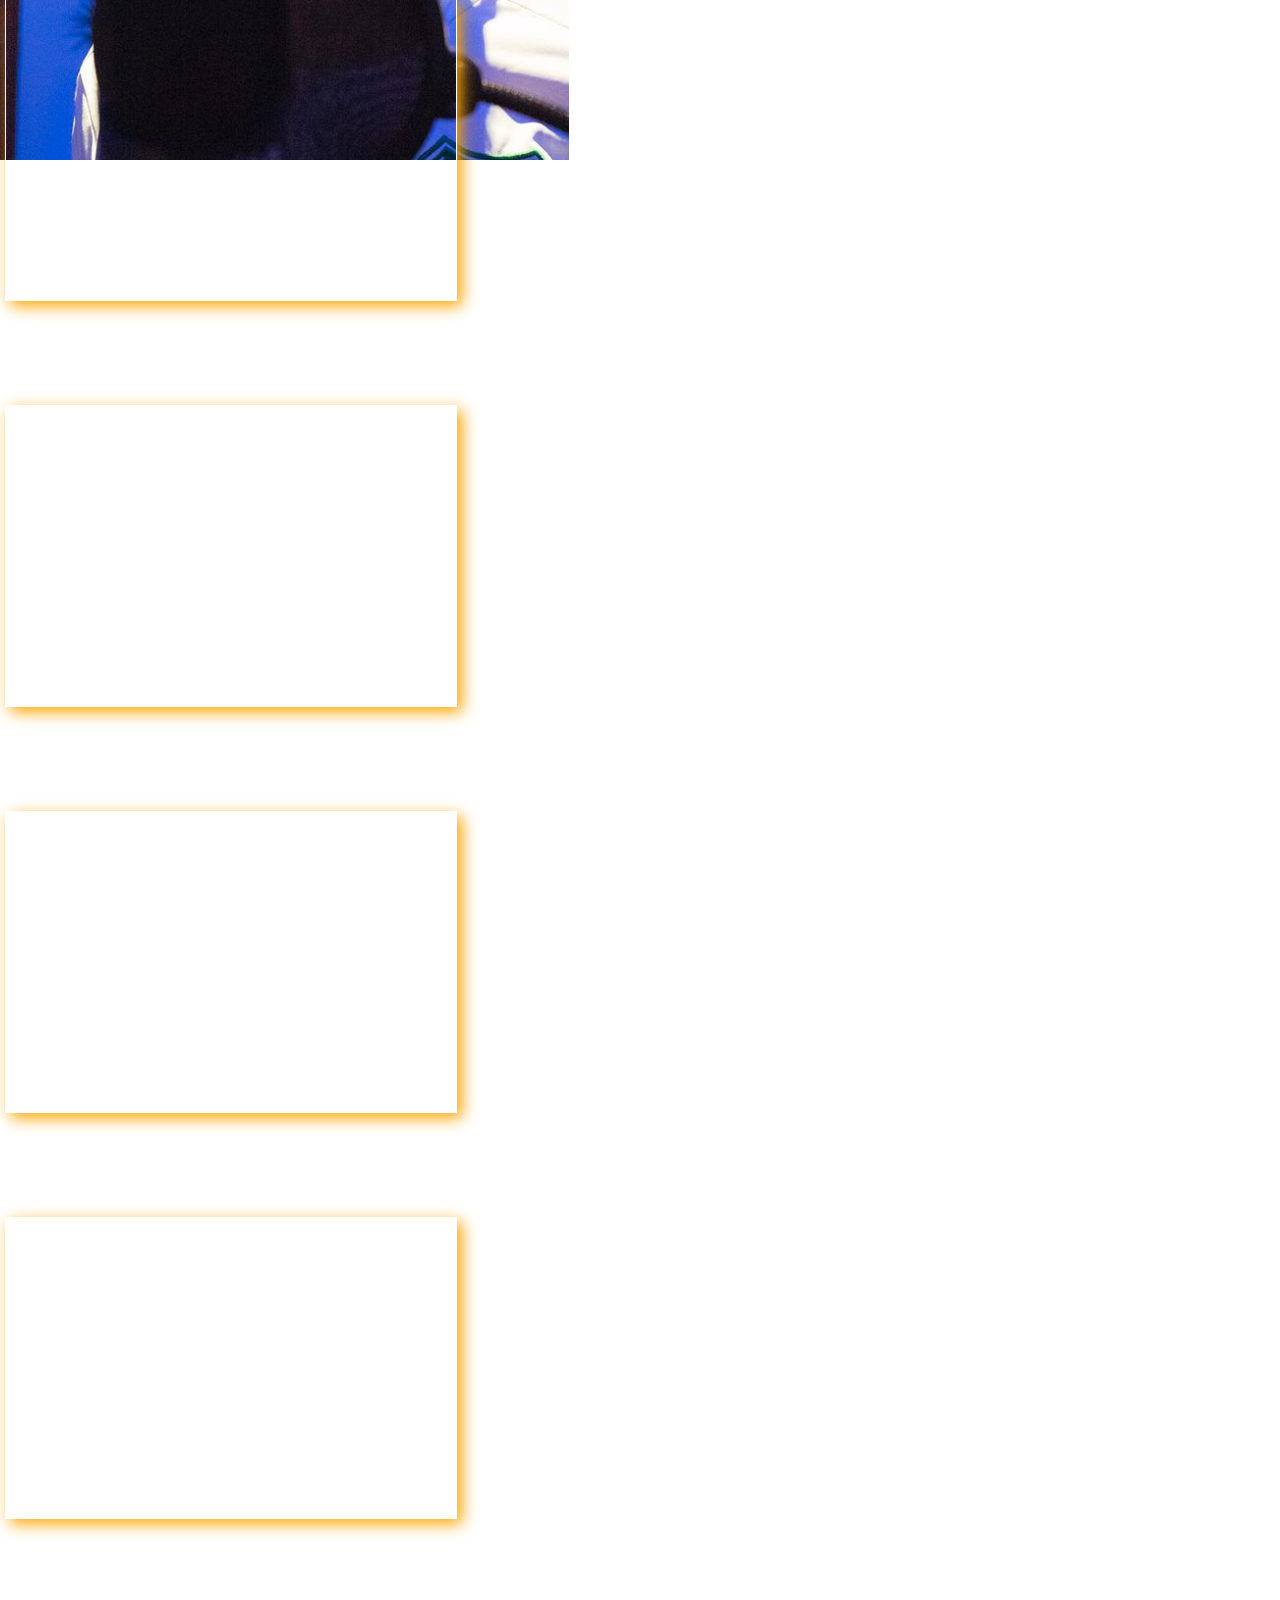
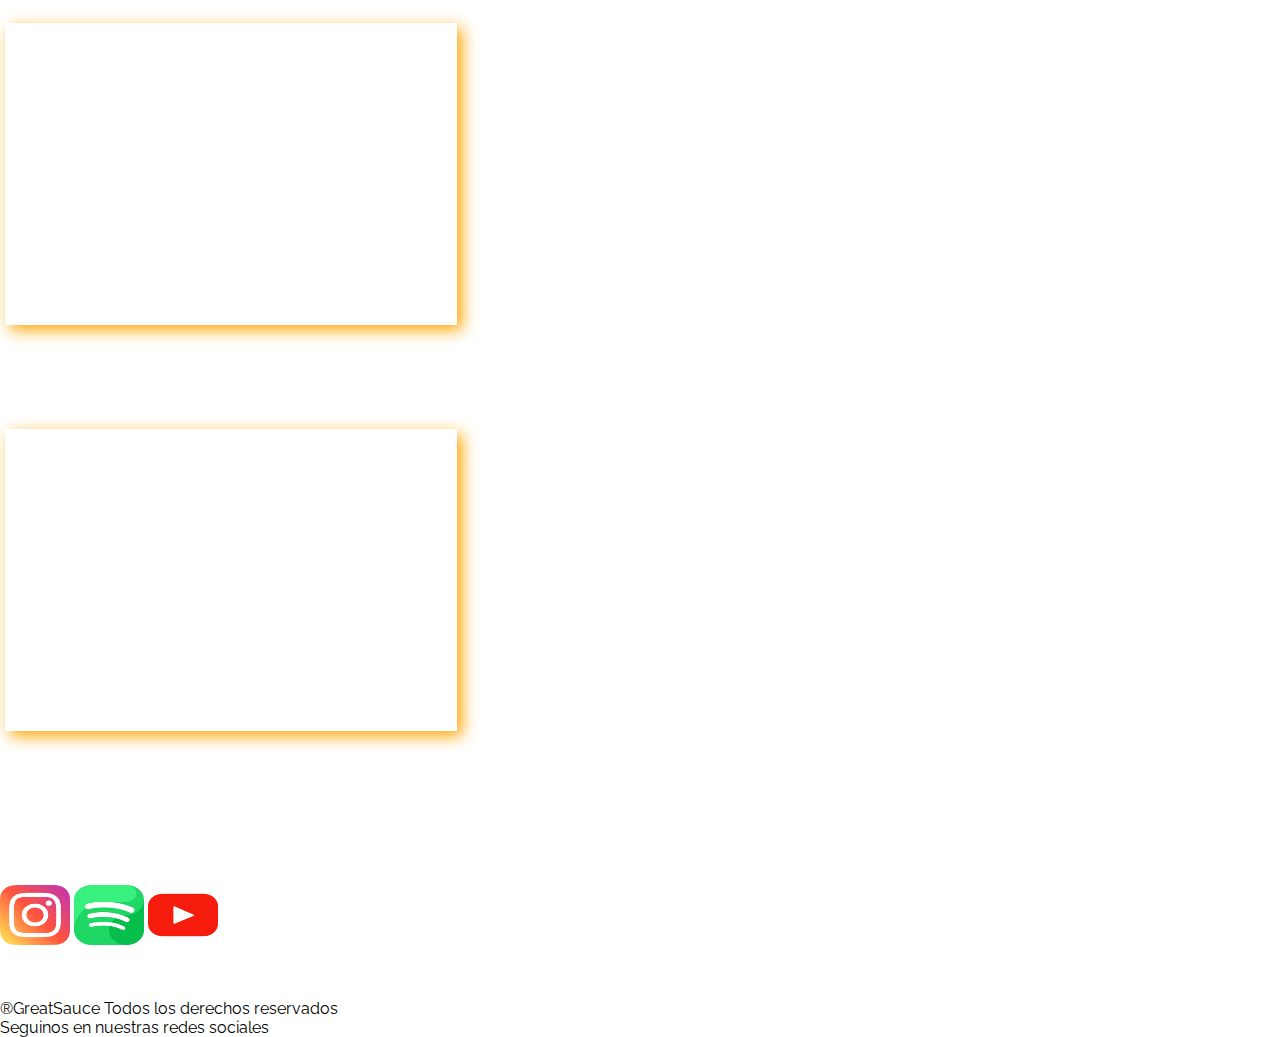
==== commit 7ced2185: "corregi links" ====
--- a/index.html
+++ b/index.html
@@ -173,8 +173,6 @@
 
     <!-- footer -->
     <footer class="container-fluid text-center">
-        <p class="font-orange"> ®GreatSauce Todos los derechos reservados </p>
-        <p class="font-orange"> Seguinos en nuestras redes sociales</p>
         <div class="container-fluid d-flex justify-content-evenly containerIconos">
             <a href="https://www.instagram.com/greatsauce_/?hl=es-la"><img class="icon px-2"
                     src="./assets/iconos/instagram.png" alt=""></a>
@@ -183,6 +181,9 @@
             <a href="https://www.youtube.com/channel/UCAH49aRyzMjTrdMV9Gi7CUA"><img src="./assets/iconos/youtube.png"
                     alt="" class="icon px-2 "></a>
         </div>
+
+        <p> ®GreatSauce Todos los derechos reservados </p>
+        <p> Seguinos en nuestras redes sociales</p>
     </footer>
 
 </body>
--- a/css/style.css
+++ b/css/style.css
@@ -59,6 +59,10 @@
   }
 }
 /* Footer Style */
+.containerIconos {
+  margin-bottom: 50px;
+}
+
 footer {
   margin-top: 100px;
 }
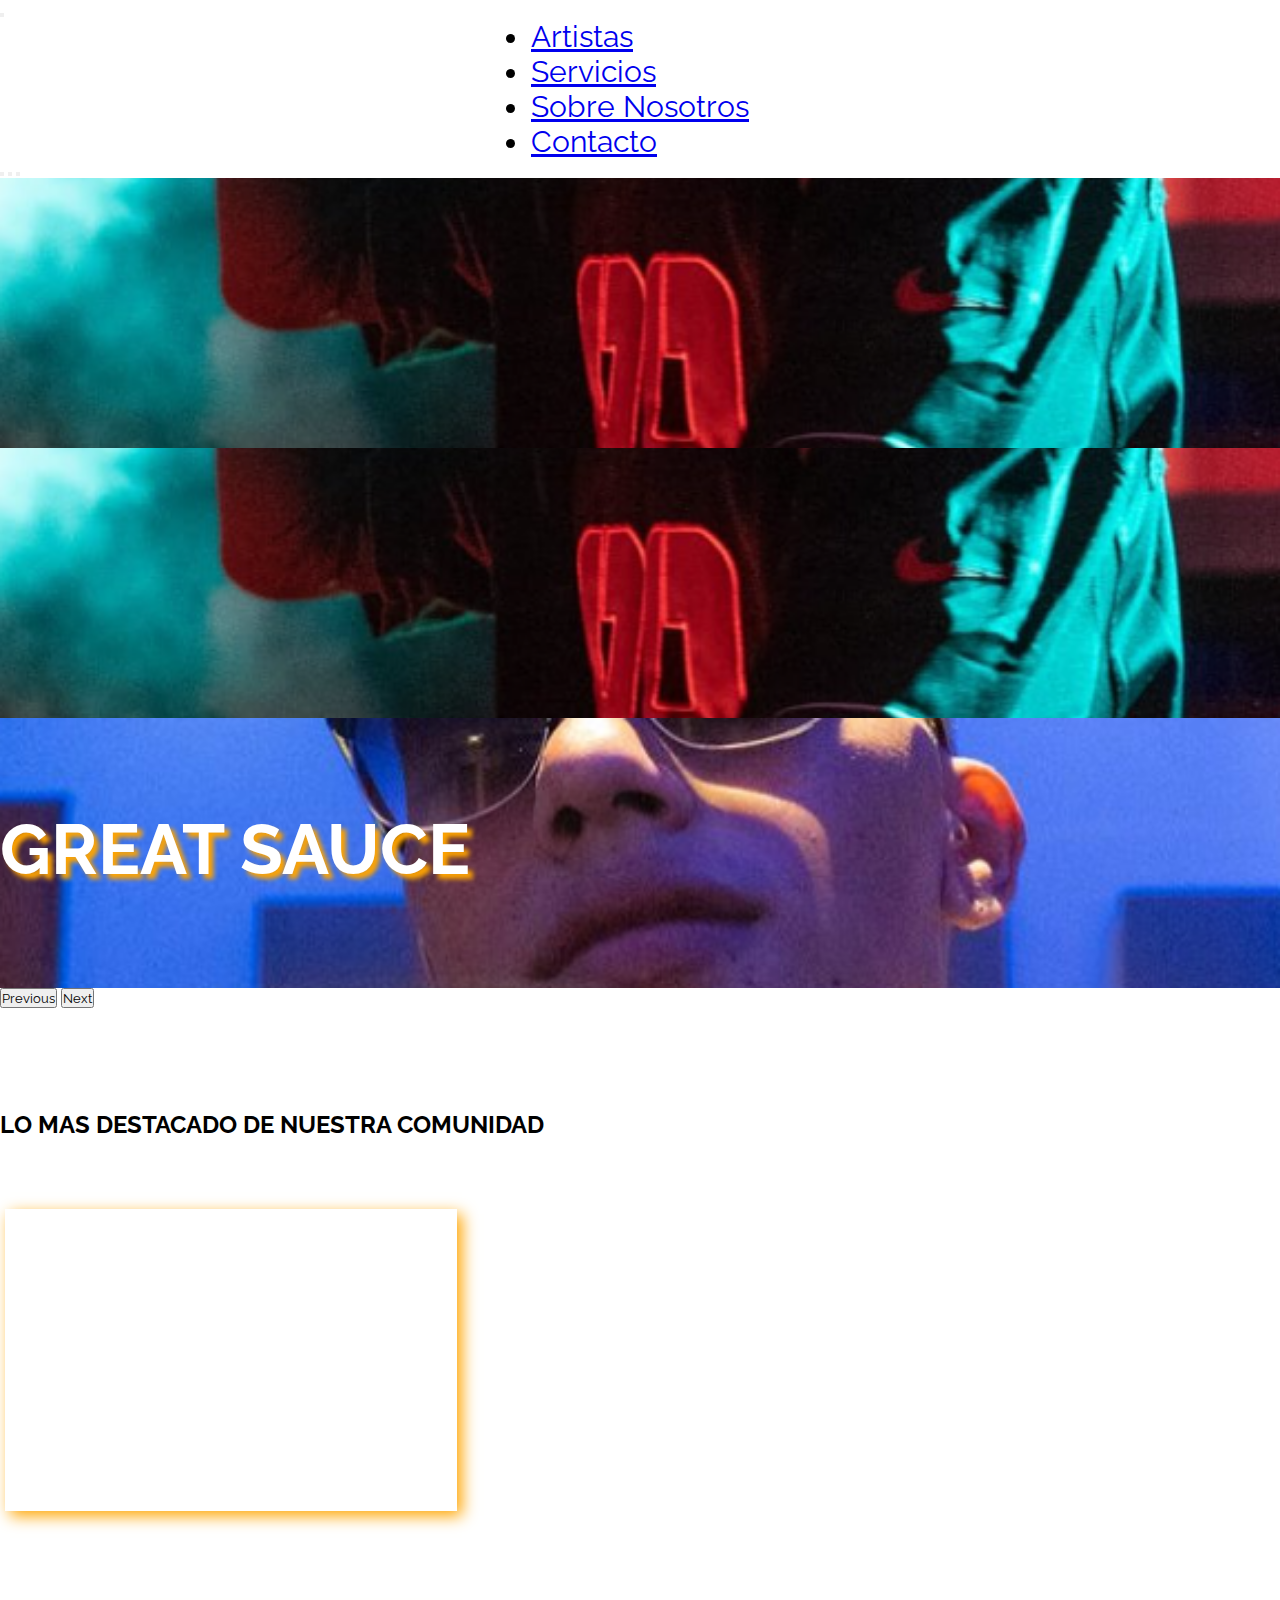
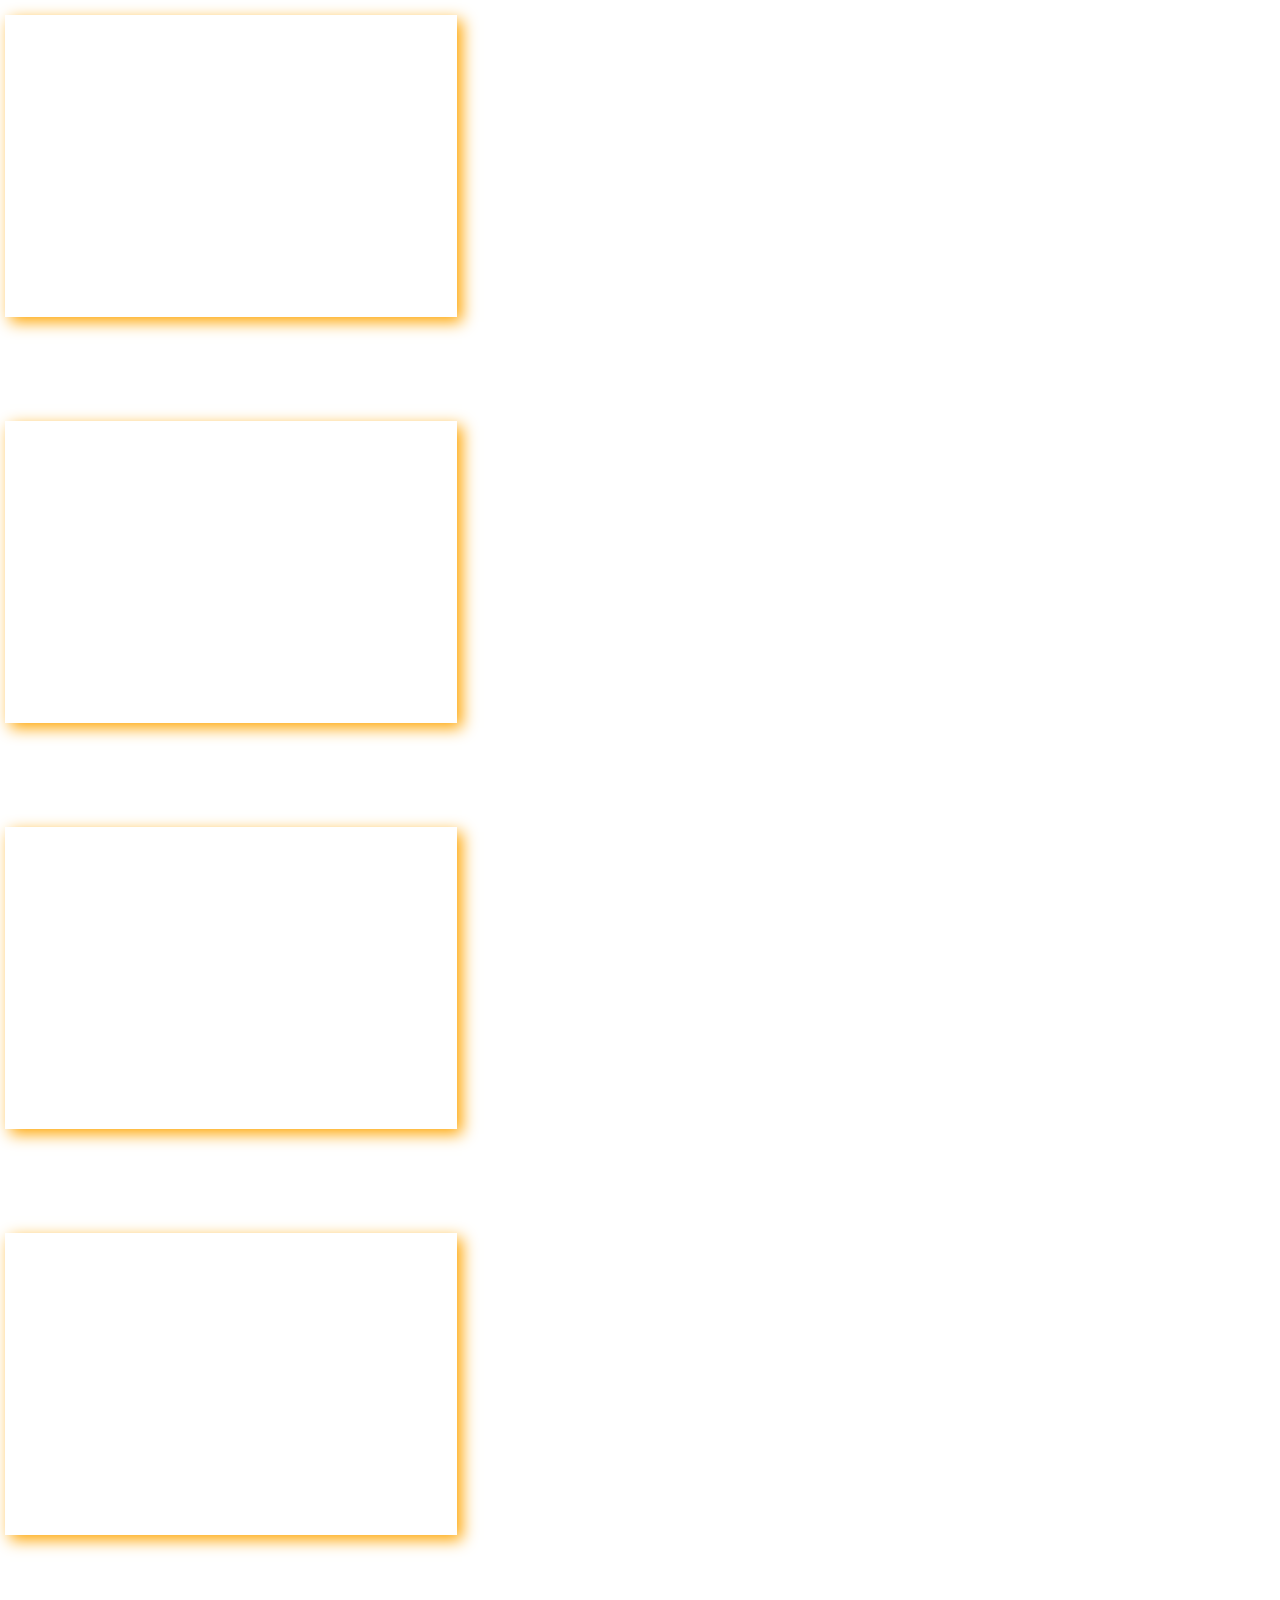
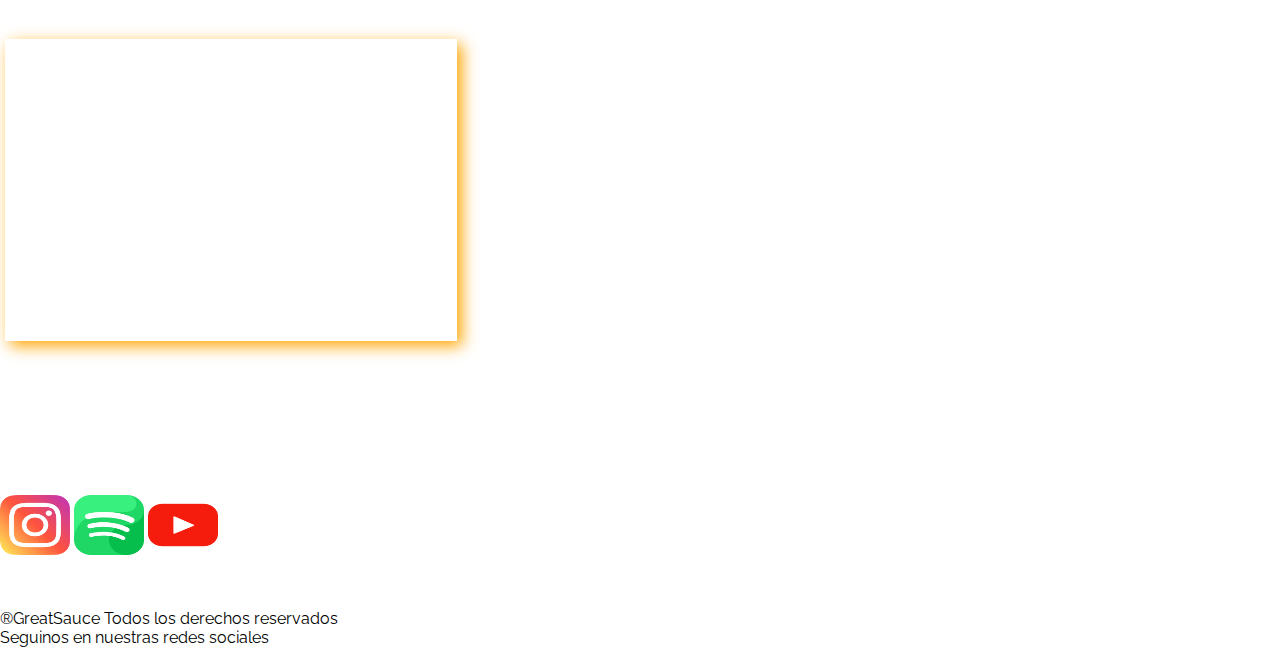
==== commit 07b4c209: "corrijo detalles en home y cambio links" ====
--- a/index.html
+++ b/index.html
@@ -79,13 +79,19 @@
             </div>
             <div class="carousel-inner">
                 <div class="carousel-item">
-                    <img src="./assets/images/nitamcantando.png" class="d-block w-100 img-fluid" alt="...">
+                    <div class="carousel-img-container d-flex justify-content-center">
+                        <img src="./assets/images/nitamcantando.png" class="carousel-img" alt="...">
+                    </div>
                 </div>
                 <div class="carousel-item active">
-                    <img src="./assets/images/nitamcantando.png" class="d-block w-100 img-fluid" alt="...">
+                    <div class="carousel-img-container d-flex justify-content-center">
+                        <img src="./assets/images/nitamcantando.png" class="carousel-img" alt="...">
+                    </div>
                 </div>
                 <div class="carousel-item">
-                    <img src="./assets/images/d-santy.png" class="d-block w-100 img-fluid" alt="...">
+                    <div class="carousel-img-container d-flex justify-content-center">
+                        <img src="./assets/images/d-santy.png" class="carousel-img" alt="...">
+                    </div>
                 </div>
             </div>
             <button class="carousel-control-prev" type="button" data-bs-target="#carouselExampleIndicators"
@@ -141,7 +147,7 @@
 
                     <!-- Videoclip 4 -->
                     <div class="d-none d-lg-block col-12 col-lg-6 col-xxl-4 px-2">
-                        <iframe class="border cardFilmYt" src="https://www.youtube.com/embed/3ZRUt_ZVSwM"
+                        <iframe class="border cardFilmYt" src="https://www.youtube.com/embed/OUSLum9Wb5Q"
                             title="YouTube video player" frameborder="0"
                             allow="accelerometer; autoplay; clipboard-write; encrypted-media; gyroscope; picture-in-picture"
                             allowfullscreen>
@@ -149,7 +155,7 @@
                     </div>
                     <!-- Videoclip 5 -->
                     <div class="d-none d-lg-block col-12 col-lg-6 col-xxl-4 px-2">
-                        <iframe class="border cardFilmYt" src="https://www.youtube.com/embed/SZug16SG0GM"
+                        <iframe class="border cardFilmYt" src="https://www.youtube.com/embed/8r4e3I8VO4c"
                             title="YouTube video player" frameborder="0"
                             allow="accelerometer; autoplay; clipboard-write; encrypted-media; gyroscope; picture-in-picture"
                             allowfullscreen>
@@ -157,7 +163,7 @@
                     </div>
                     <!-- Videoclip 6 -->
                     <div class="d-none d-lg-block col-12 col-lg-6 col-xxl-4 px-2">
-                        <iframe class="border cardFilmYt" src="https://www.youtube.com/embed/T-QGBuGcGSY"
+                        <iframe class="border cardFilmYt" src="https://www.youtube.com/embed/KUEiUql2oAg"
                             title="YouTube video player" frameborder="0"
                             allow="accelerometer; autoplay; clipboard-write; encrypted-media; gyroscope; picture-in-picture"
                             allowfullscreen>
--- a/css/style.css
+++ b/css/style.css
@@ -158,33 +158,20 @@
   }
 }
 .carousel {
-  width: 40vw;
-}
-
-.carousel-item {
-  height: 500px;
-}
-
-@media (max-width: 400px) {
-  .carousel-item {
-    height: 100px;
-  }
-}
-@media (max-width: 600px) {
-  .carousel-item {
-    height: 200px;
-  }
-}
-@media (max-width: 1000px) {
-  .carousel-item {
-    height: 300px;
-  }
-}
-@media (max-width: 1400px) {
-  .carousel-item {
-    height: 400px;
-  }
-}
+  width: 100vw;
+}
+
+.carousel-img-container {
+  width: 100vw;
+  height: 30vh;
+}
+
+.carousel-img {
+  object-fit: cover;
+  width: 100%;
+  height: 100%;
+}
+
 .home-title {
   transform: translateY(-200px);
   color: white;
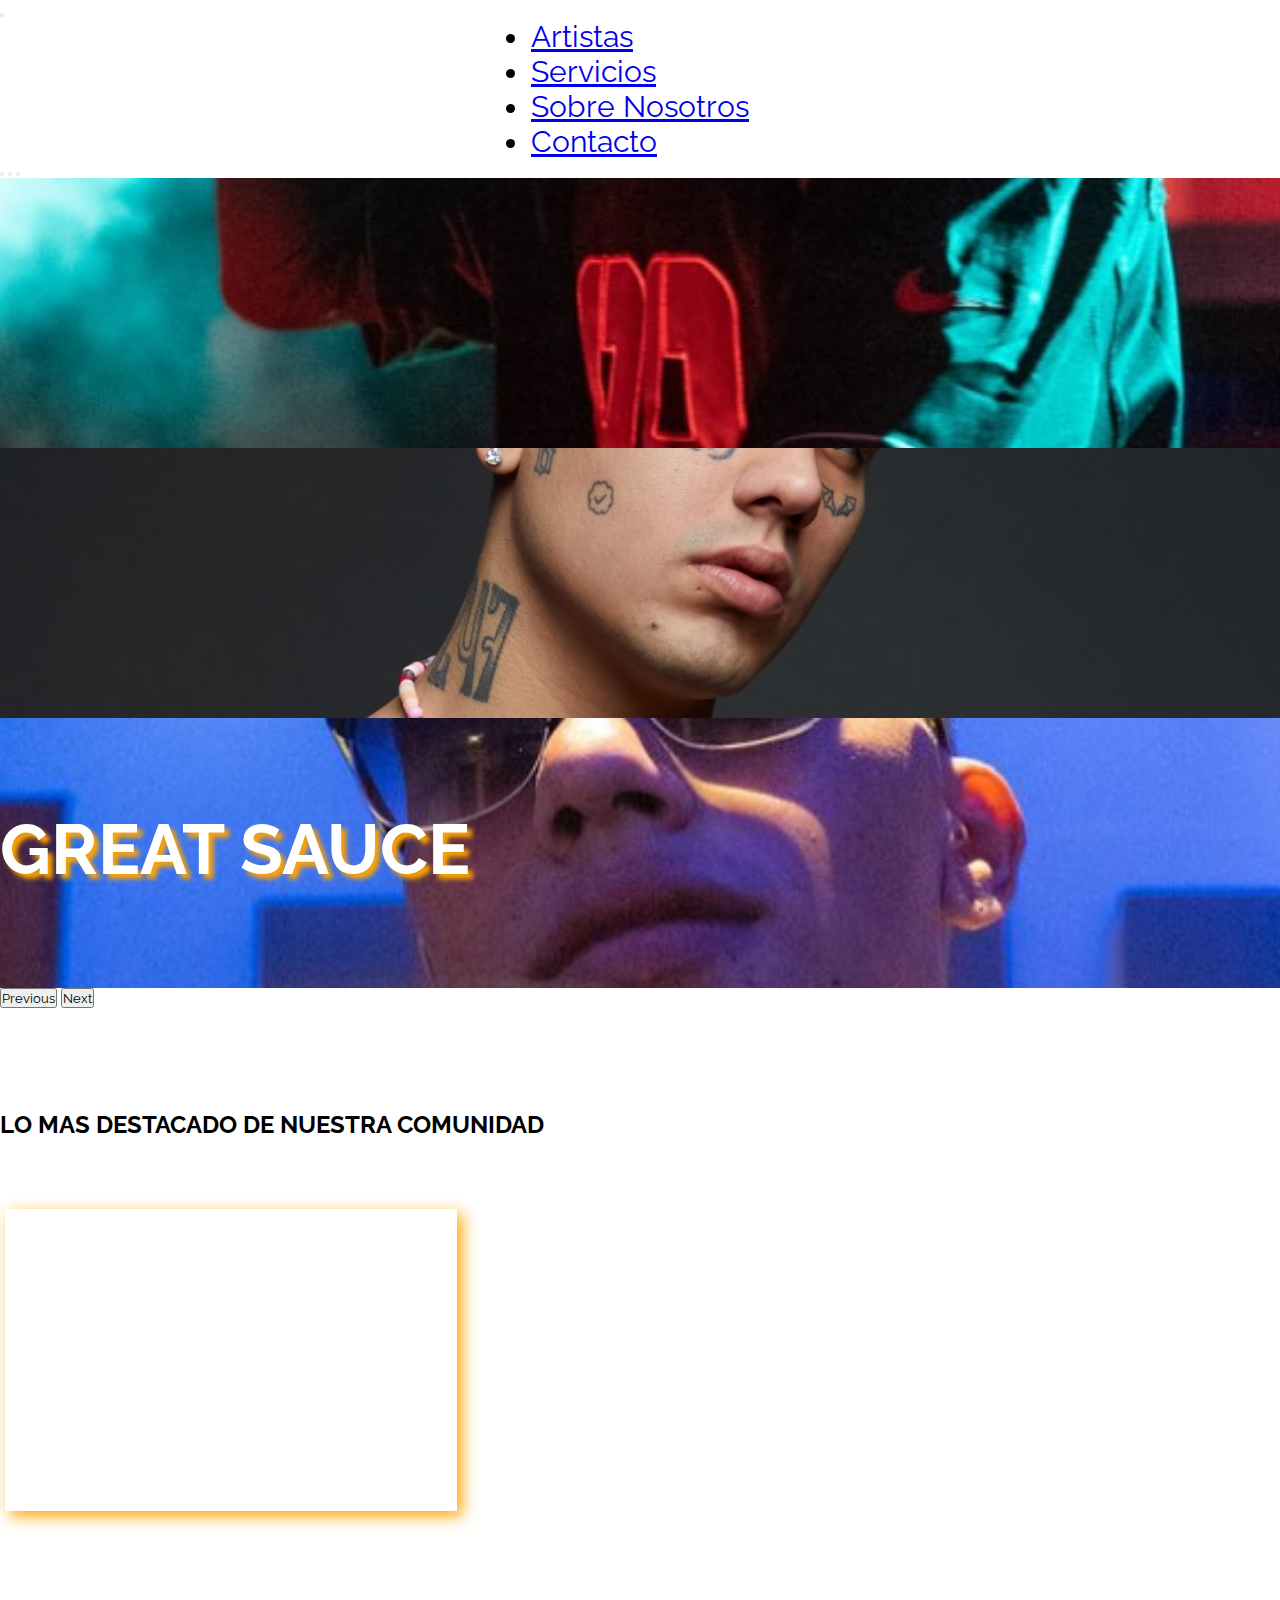
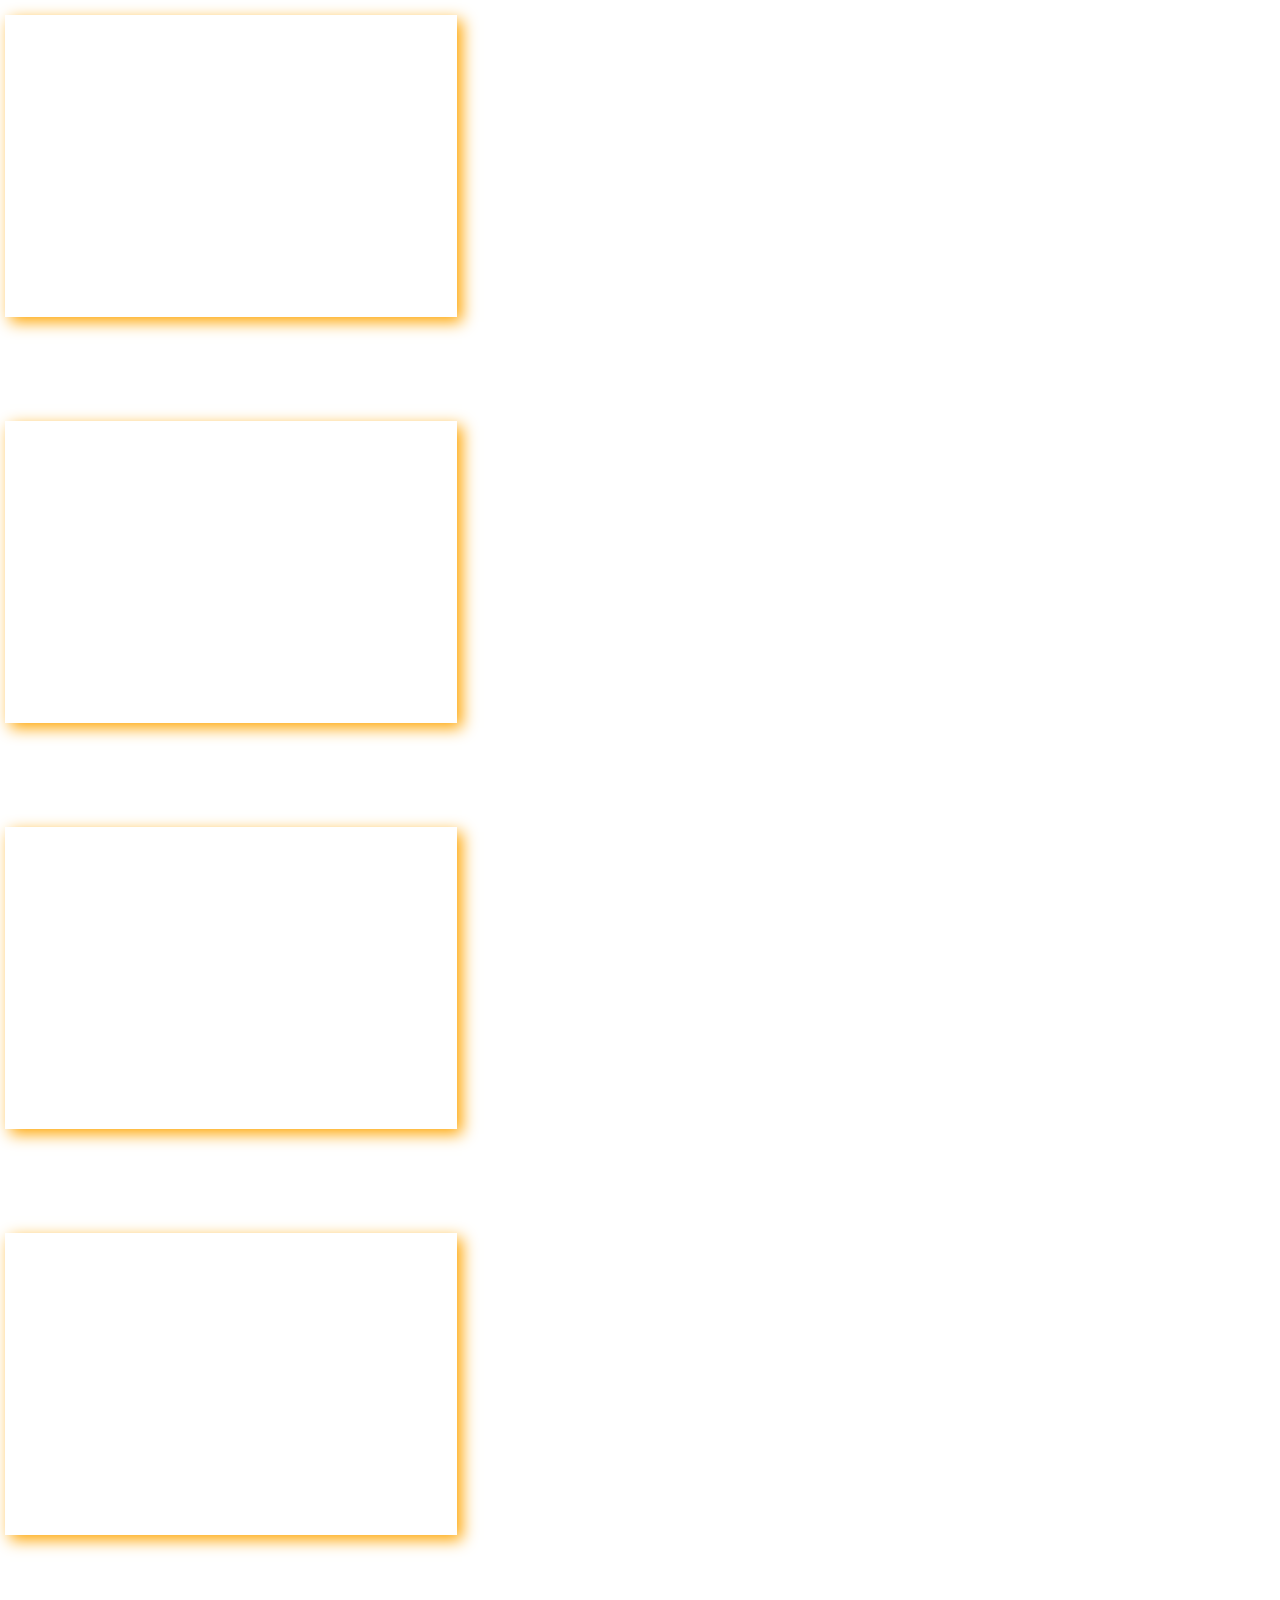
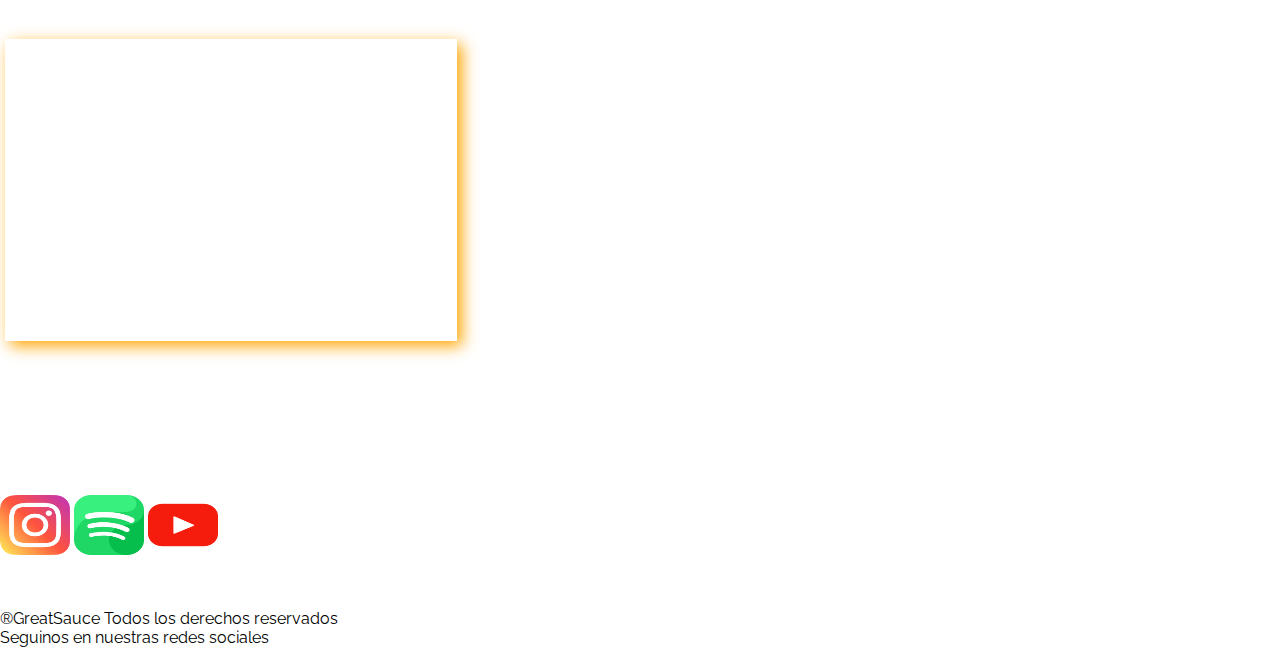
==== commit 0a734c3f: "corrijo detalles en home y cambio links" ====
--- a/index.html
+++ b/index.html
@@ -85,7 +85,7 @@
                 </div>
                 <div class="carousel-item active">
                     <div class="carousel-img-container d-flex justify-content-center">
-                        <img src="./assets/images/nitamcantando.png" class="carousel-img" alt="...">
+                        <img src="./assets/images/duki.jpg" class="carousel-img" alt="...">
                     </div>
                 </div>
                 <div class="carousel-item">
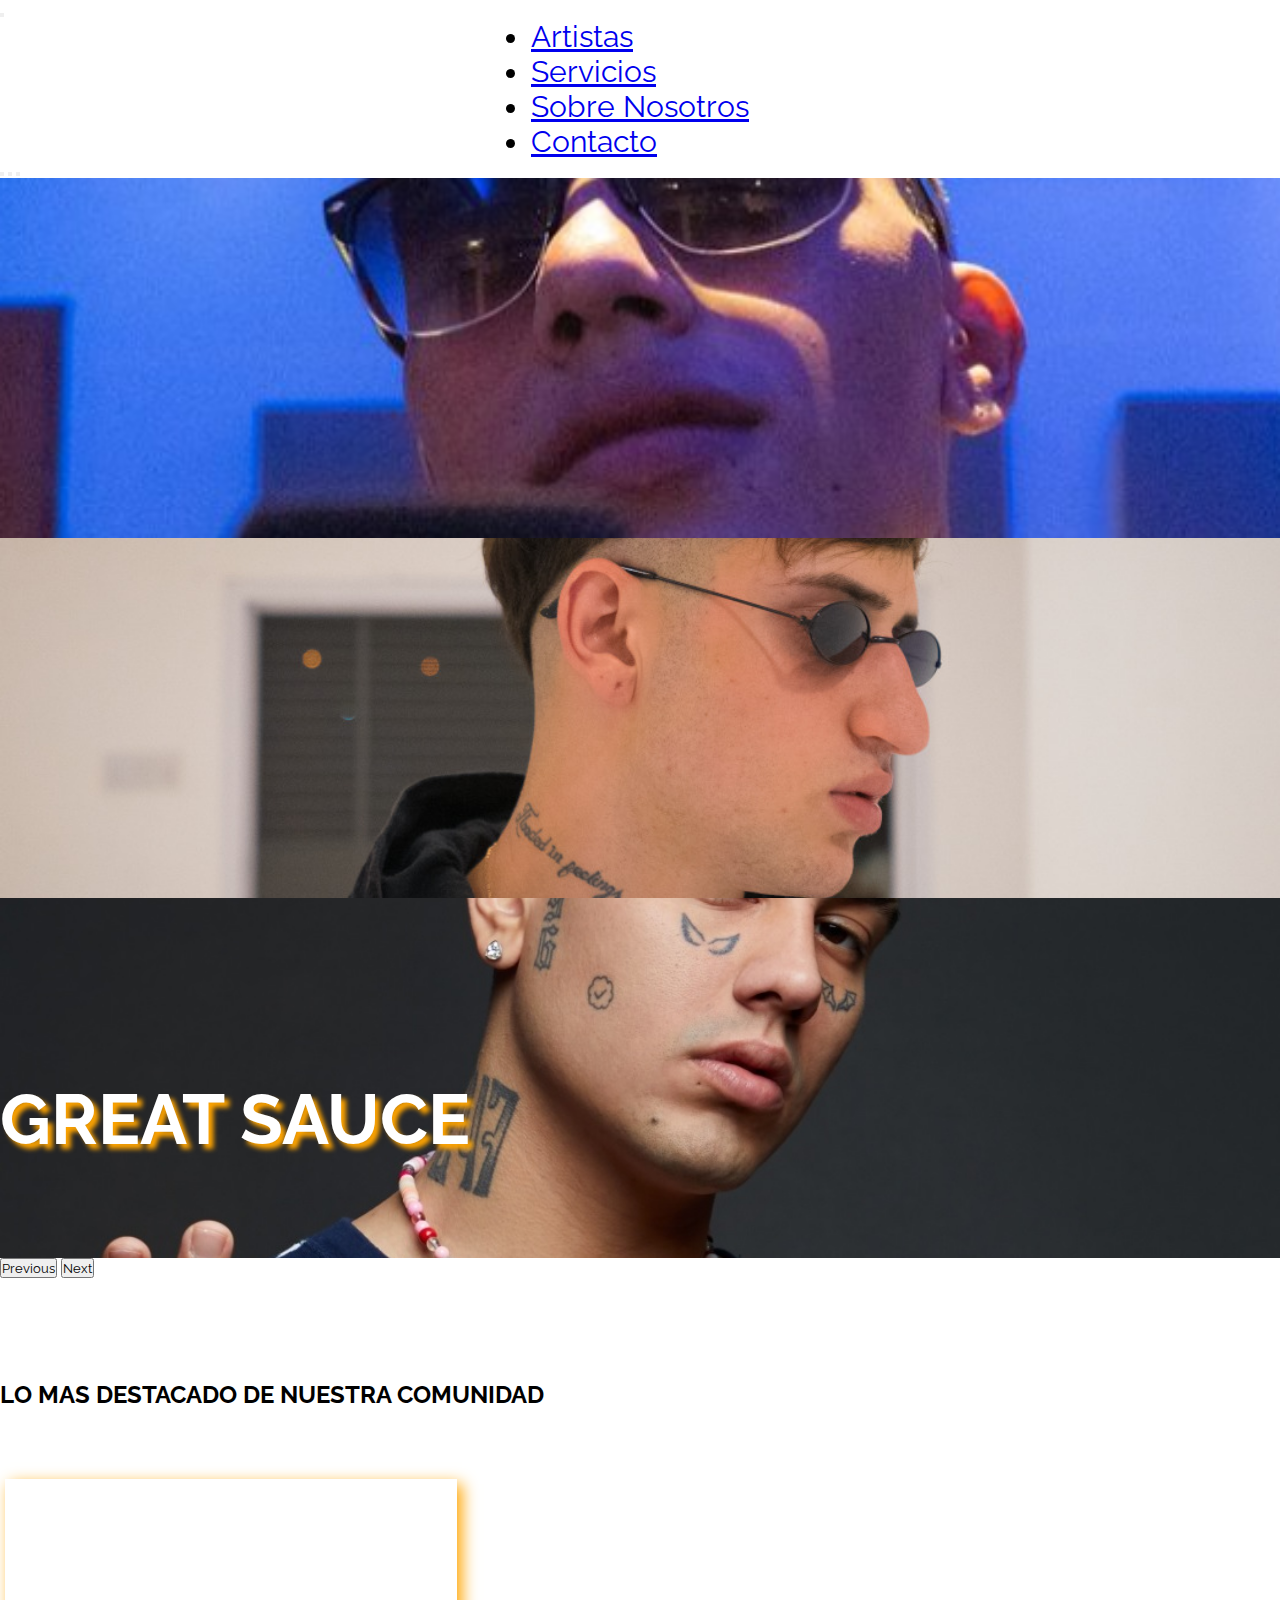
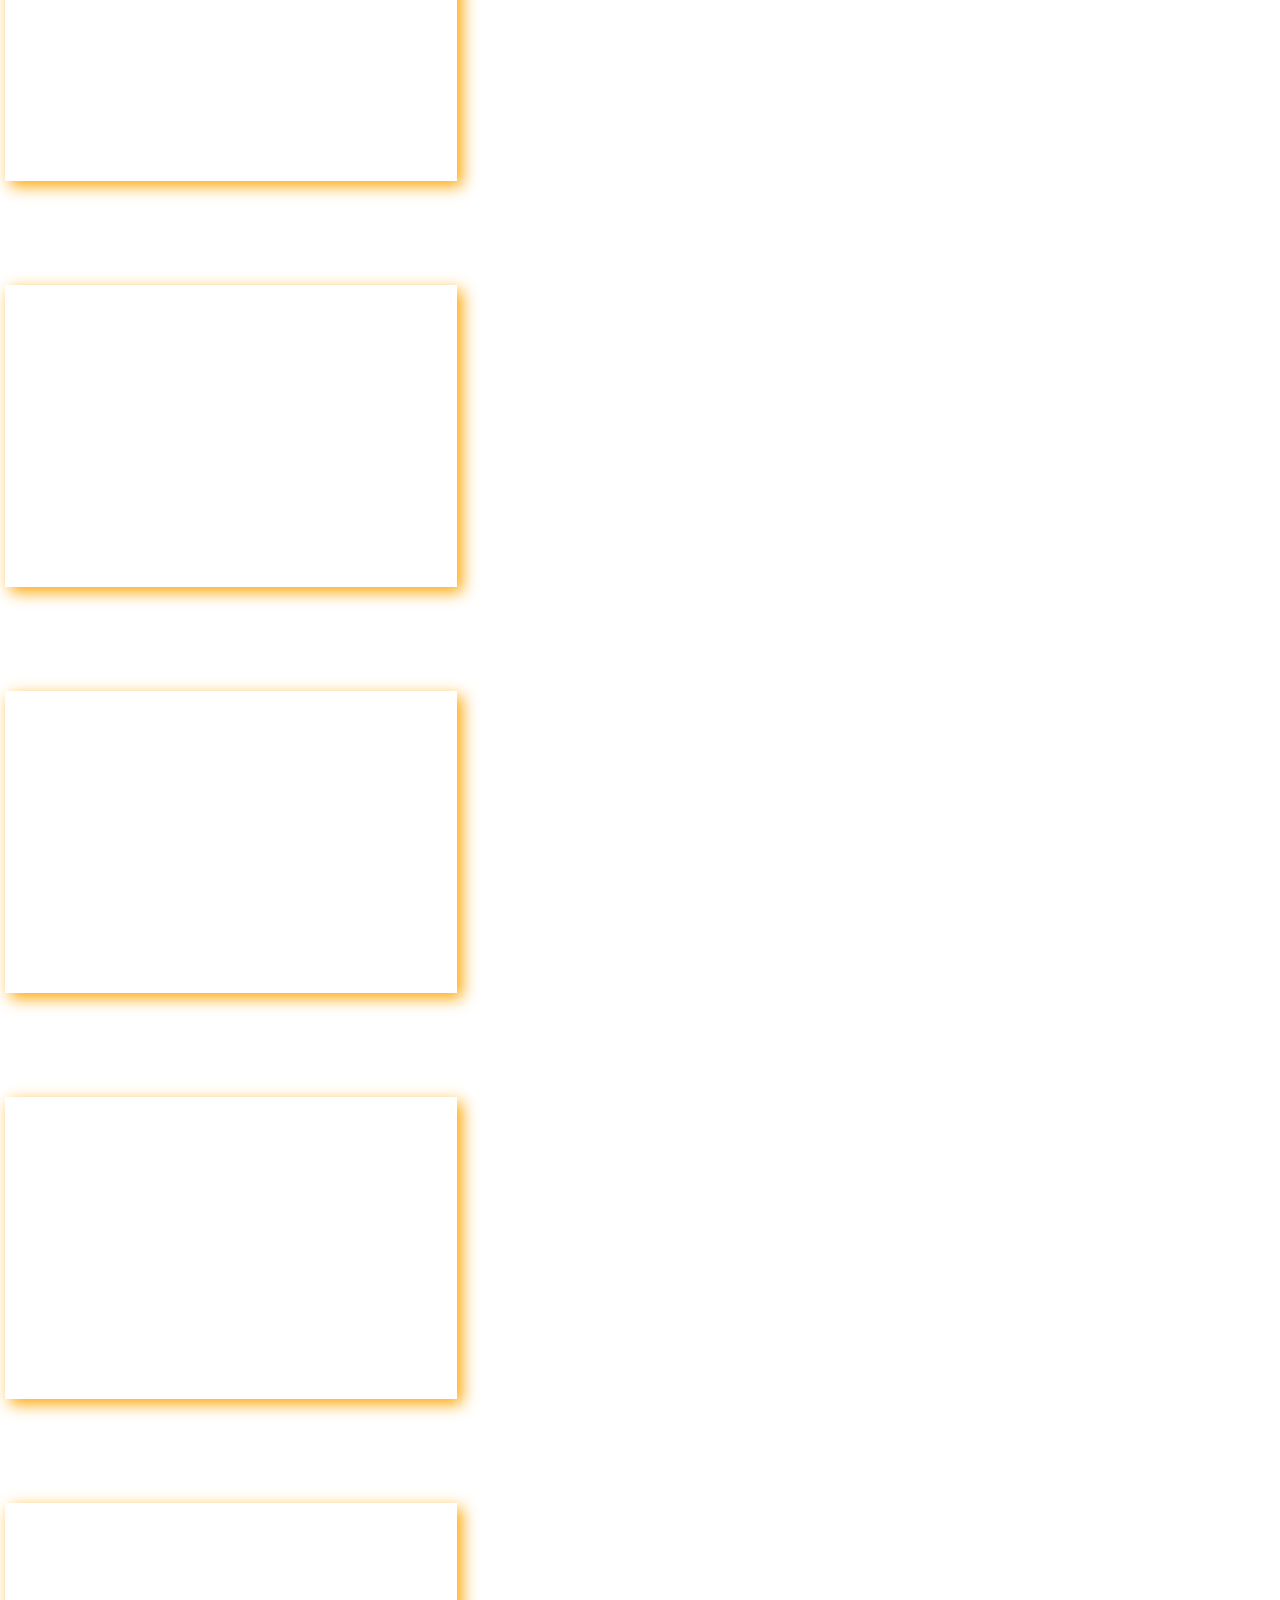
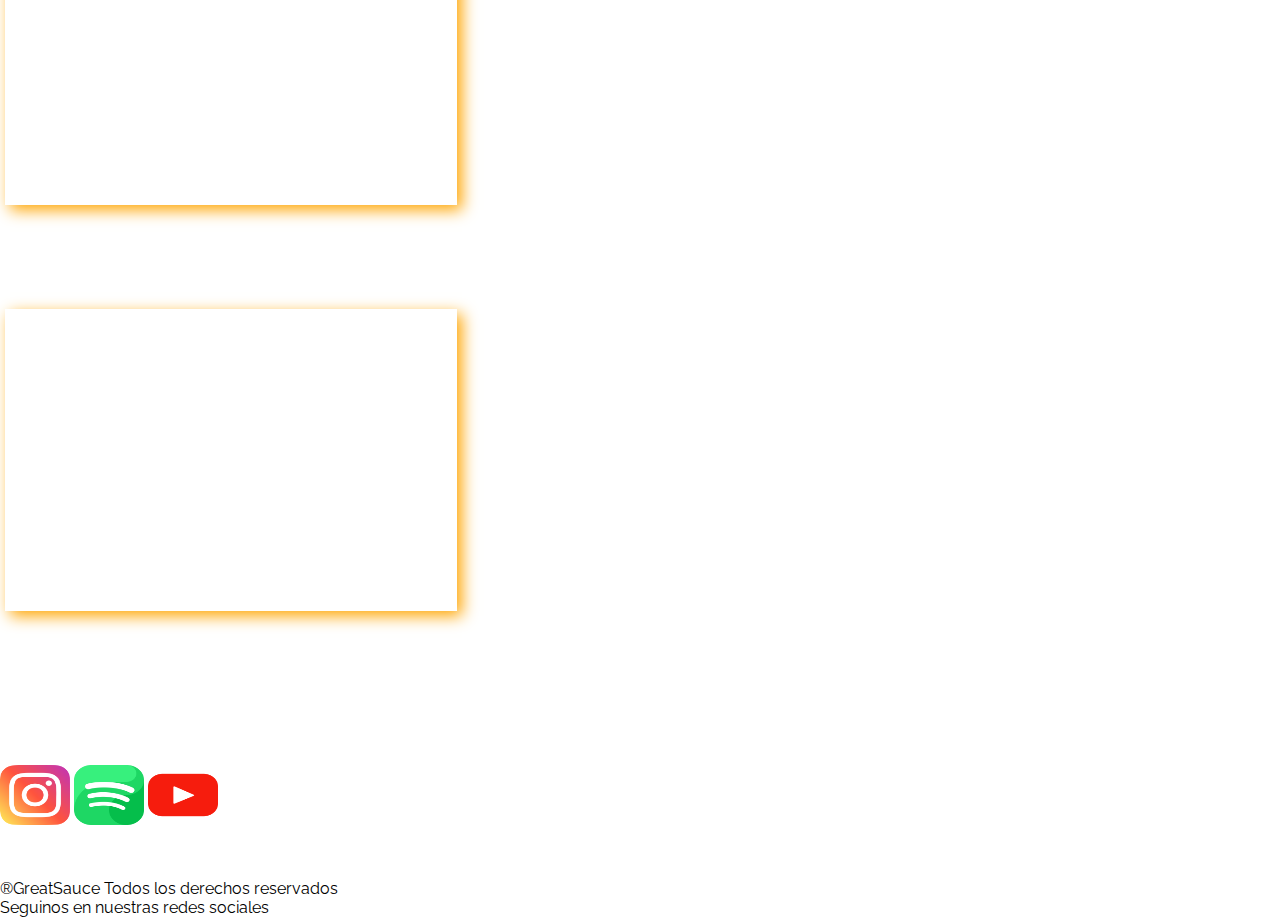
==== commit 49c17a77: "Corregi responsividad en titulos" ====
--- a/index.html
+++ b/index.html
@@ -80,7 +80,12 @@
             <div class="carousel-inner">
                 <div class="carousel-item">
                     <div class="carousel-img-container d-flex justify-content-center">
-                        <img src="./assets/images/nitamcantando.png" class="carousel-img" alt="...">
+                        <img src="./assets/images/d-santy.png" class="carousel-img" alt="...">
+                    </div>
+                </div>
+                <div class="carousel-item">
+                    <div class="carousel-img-container d-flex justify-content-center">
+                        <img src="./assets/images/nitam.jpeg" class="carousel-img" alt="...">
                     </div>
                 </div>
                 <div class="carousel-item active">
@@ -88,18 +93,13 @@
                         <img src="./assets/images/duki.jpg" class="carousel-img" alt="...">
                     </div>
                 </div>
-                <div class="carousel-item">
-                    <div class="carousel-img-container d-flex justify-content-center">
-                        <img src="./assets/images/d-santy.png" class="carousel-img" alt="...">
-                    </div>
-                </div>
             </div>
-            <button class="carousel-control-prev" type="button" data-bs-target="#carouselExampleIndicators"
+            <button class="carousel-control-prev carousel-control" type="button" data-bs-target="#carouselExampleIndicators"
                 data-bs-slide="prev">
                 <span class="carousel-control-prev-icon" aria-hidden="true"></span>
                 <span class="visually-hidden">Previous</span>
             </button>
-            <button class="carousel-control-next" type="button" data-bs-target="#carouselExampleIndicators"
+            <button class="carousel-control-next carousel-control" type="button" data-bs-target="#carouselExampleIndicators"
                 data-bs-slide="next">
                 <span class="carousel-control-next-icon" aria-hidden="true"></span>
                 <span class="visually-hidden">Next</span>
--- a/css/style.css
+++ b/css/style.css
@@ -163,7 +163,7 @@
 
 .carousel-img-container {
   width: 100vw;
-  height: 30vh;
+  height: 40vh;
 }
 
 .carousel-img {
@@ -180,6 +180,11 @@
   margin: 0px;
 }
 
+@media (max-width: 500px) {
+  .home-title {
+    transform: translateY(-100px);
+  }
+}
 /* animacion de los titulos */
 @keyframes home-animation {
   from {
